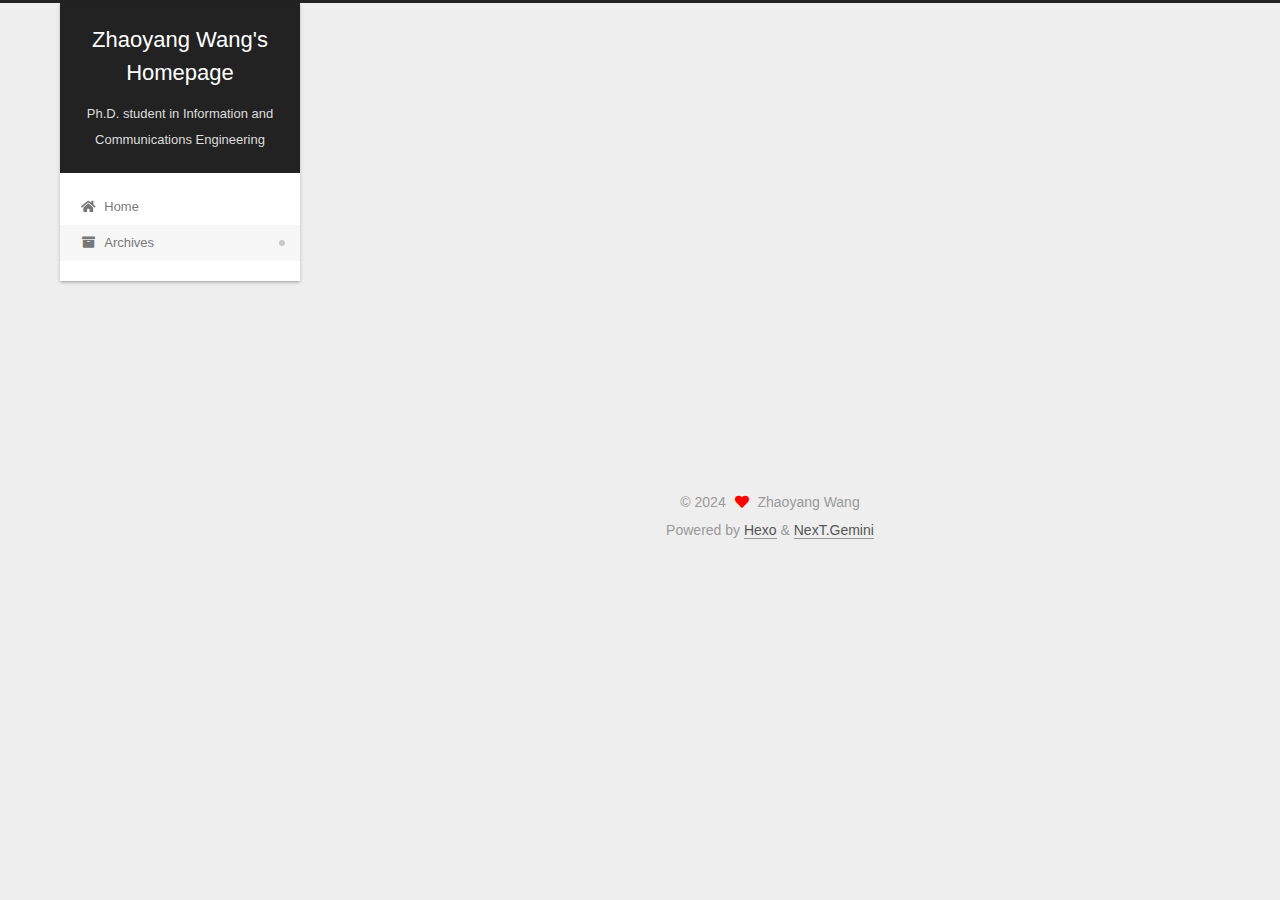
==== archives/index.html @ 19acb4cf "Site updated: 2024-04-15 17:18:51" ====
<!DOCTYPE html>
<html lang="en">
<head>
  <meta charset="UTF-8">
<meta name="viewport" content="width=device-width, initial-scale=1, maximum-scale=2">
<meta name="theme-color" content="#222">
<meta name="generator" content="Hexo 7.1.1">
  <link rel="apple-touch-icon" sizes="180x180" href="/images/apple-touch-icon-next.png">
  <link rel="icon" type="image/png" sizes="32x32" href="/images/favicon-32x32-next.png">
  <link rel="icon" type="image/png" sizes="16x16" href="/images/favicon-16x16-next.png">
  <link rel="mask-icon" href="/images/logo.svg" color="#222">

<link rel="stylesheet" href="/css/main.css">


<link rel="stylesheet" href="/lib/font-awesome/css/all.min.css">

<script id="hexo-configurations">
    var NexT = window.NexT || {};
    var CONFIG = {"hostname":"example.com","root":"/","scheme":"Gemini","version":"7.8.0","exturl":false,"sidebar":{"position":"left","display":"post","padding":18,"offset":12,"onmobile":false},"copycode":{"enable":false,"show_result":false,"style":null},"back2top":{"enable":true,"sidebar":false,"scrollpercent":false},"bookmark":{"enable":false,"color":"#222","save":"auto"},"fancybox":false,"mediumzoom":false,"lazyload":false,"pangu":false,"comments":{"style":"tabs","active":null,"storage":true,"lazyload":false,"nav":null},"algolia":{"hits":{"per_page":10},"labels":{"input_placeholder":"Search for Posts","hits_empty":"We didn't find any results for the search: ${query}","hits_stats":"${hits} results found in ${time} ms"}},"localsearch":{"enable":false,"trigger":"auto","top_n_per_article":1,"unescape":false,"preload":false},"motion":{"enable":true,"async":false,"transition":{"post_block":"fadeIn","post_header":"slideDownIn","post_body":"slideDownIn","coll_header":"slideLeftIn","sidebar":"slideUpIn"}}};
  </script>

  <meta name="description" content="CARAS Lab Tokyo Institute of Technology">
<meta property="og:type" content="website">
<meta property="og:title" content="Zhaoyang Wang&#39;s Homepage">
<meta property="og:url" content="http://example.com/archives/index.html">
<meta property="og:site_name" content="Zhaoyang Wang&#39;s Homepage">
<meta property="og:description" content="CARAS Lab Tokyo Institute of Technology">
<meta property="og:locale" content="en_US">
<meta property="article:author" content="Zhaoyang Wang">
<meta property="article:tag" content="Ph.D. student">
<meta name="twitter:card" content="summary">

<link rel="canonical" href="http://example.com/archives/">


<script id="page-configurations">
  // https://hexo.io/docs/variables.html
  CONFIG.page = {
    sidebar: "",
    isHome : false,
    isPost : false,
    lang   : 'en'
  };
</script>

  <title>Archive | Zhaoyang Wang's Homepage</title>
  






  <noscript>
  <style>
  .use-motion .brand,
  .use-motion .menu-item,
  .sidebar-inner,
  .use-motion .post-block,
  .use-motion .pagination,
  .use-motion .comments,
  .use-motion .post-header,
  .use-motion .post-body,
  .use-motion .collection-header { opacity: initial; }

  .use-motion .site-title,
  .use-motion .site-subtitle {
    opacity: initial;
    top: initial;
  }

  .use-motion .logo-line-before i { left: initial; }
  .use-motion .logo-line-after i { right: initial; }
  </style>
</noscript>

</head>

<body itemscope itemtype="http://schema.org/WebPage">
  <div class="container use-motion">
    <div class="headband"></div>

    <header class="header" itemscope itemtype="http://schema.org/WPHeader">
      <div class="header-inner"><div class="site-brand-container">
  <div class="site-nav-toggle">
    <div class="toggle" aria-label="Toggle navigation bar">
      <span class="toggle-line toggle-line-first"></span>
      <span class="toggle-line toggle-line-middle"></span>
      <span class="toggle-line toggle-line-last"></span>
    </div>
  </div>

  <div class="site-meta">

    <a href="/" class="brand" rel="start">
      <span class="logo-line-before"><i></i></span>
      <h1 class="site-title">Zhaoyang Wang's Homepage</h1>
      <span class="logo-line-after"><i></i></span>
    </a>
      <p class="site-subtitle" itemprop="description">Ph.D. student in Information and Communications Engineering</p>
  </div>

  <div class="site-nav-right">
    <div class="toggle popup-trigger">
    </div>
  </div>
</div>




<nav class="site-nav">
  <ul id="menu" class="main-menu menu">
        <li class="menu-item menu-item-home">

    <a href="/" rel="section"><i class="fa fa-home fa-fw"></i>Home</a>

  </li>
        <li class="menu-item menu-item-archives">

    <a href="/archives/" rel="section"><i class="fa fa-archive fa-fw"></i>Archives</a>

  </li>
  </ul>
</nav>




</div>
    </header>

    
  <div class="back-to-top">
    <i class="fa fa-arrow-up"></i>
    <span>0%</span>
  </div>


    <main class="main">
      <div class="main-inner">
        <div class="content-wrap">
          

          <div class="content archive">
            

  
  
  
  <div class="post-block">
    <div class="posts-collapse">
      <div class="collection-title">
        <span class="collection-header">Um..! 2 posts in total. Keep on posting.</span>
      </div>

      
    <div class="collection-year">
      <span class="collection-header">2024</span>
    </div>

  <article itemscope itemtype="http://schema.org/Article">
    <header class="post-header">

      <div class="post-meta">
        <time itemprop="dateCreated"
              datetime="2024-04-04T13:43:48+09:00"
              content="2024-04-04">
          04-04
        </time>
      </div>

      <div class="post-title">
          <a class="post-title-link" href="/2024/04/04/Zhaoyang-Wang/" itemprop="url">
            <span itemprop="name">Zhaoyang Wang</span>
          </a>
      </div>

    </header>
  </article>

  <article itemscope itemtype="http://schema.org/Article">
    <header class="post-header">

      <div class="post-meta">
        <time itemprop="dateCreated"
              datetime="2024-04-04T13:39:51+09:00"
              content="2024-04-04">
          04-04
        </time>
      </div>

      <div class="post-title">
          <a class="post-title-link" href="/2024/04/04/hello-world/" itemprop="url">
            <span itemprop="name">Hello World</span>
          </a>
      </div>

    </header>
  </article>


    </div>
  </div>
  
  
  

  



          </div>
          

<script>
  window.addEventListener('tabs:register', () => {
    let { activeClass } = CONFIG.comments;
    if (CONFIG.comments.storage) {
      activeClass = localStorage.getItem('comments_active') || activeClass;
    }
    if (activeClass) {
      let activeTab = document.querySelector(`a[href="#comment-${activeClass}"]`);
      if (activeTab) {
        activeTab.click();
      }
    }
  });
  if (CONFIG.comments.storage) {
    window.addEventListener('tabs:click', event => {
      if (!event.target.matches('.tabs-comment .tab-content .tab-pane')) return;
      let commentClass = event.target.classList[1];
      localStorage.setItem('comments_active', commentClass);
    });
  }
</script>

        </div>
          
  
  <div class="toggle sidebar-toggle">
    <span class="toggle-line toggle-line-first"></span>
    <span class="toggle-line toggle-line-middle"></span>
    <span class="toggle-line toggle-line-last"></span>
  </div>

  <aside class="sidebar">
    <div class="sidebar-inner">

      <ul class="sidebar-nav motion-element">
        <li class="sidebar-nav-toc">
          Table of Contents
        </li>
        <li class="sidebar-nav-overview">
          Overview
        </li>
      </ul>

      <!--noindex-->
      <div class="post-toc-wrap sidebar-panel">
      </div>
      <!--/noindex-->

      <div class="site-overview-wrap sidebar-panel">
        <div class="site-author motion-element" itemprop="author" itemscope itemtype="http://schema.org/Person">
  <p class="site-author-name" itemprop="name">Zhaoyang Wang</p>
  <div class="site-description" itemprop="description">CARAS Lab Tokyo Institute of Technology</div>
</div>
<div class="site-state-wrap motion-element">
  <nav class="site-state">
      <div class="site-state-item site-state-posts">
          <a href="/archives/">
        
          <span class="site-state-item-count">2</span>
          <span class="site-state-item-name">posts</span>
        </a>
      </div>
  </nav>
</div>



      </div>

    </div>
  </aside>
  <div id="sidebar-dimmer"></div>


      </div>
    </main>

    <footer class="footer">
      <div class="footer-inner">
        

        

<div class="copyright">
  
  &copy; 
  <span itemprop="copyrightYear">2024</span>
  <span class="with-love">
    <i class="fa fa-heart"></i>
  </span>
  <span class="author" itemprop="copyrightHolder">Zhaoyang Wang</span>
</div>
  <div class="powered-by">Powered by <a href="https://hexo.io/" class="theme-link" rel="noopener" target="_blank">Hexo</a> & <a href="https://theme-next.org/" class="theme-link" rel="noopener" target="_blank">NexT.Gemini</a>
  </div>

        








      </div>
    </footer>
  </div>

  
  <script src="/lib/anime.min.js"></script>
  <script src="/lib/velocity/velocity.min.js"></script>
  <script src="/lib/velocity/velocity.ui.min.js"></script>

<script src="/js/utils.js"></script>

<script src="/js/motion.js"></script>


<script src="/js/schemes/pisces.js"></script>


<script src="/js/next-boot.js"></script>




  















  

  

</body>
</html>
---- css/main.css ----
:root {
  --body-bg-color: #eee;
  --content-bg-color: #fff;
  --card-bg-color: #f5f5f5;
  --text-color: #555;
  --blockquote-color: #666;
  --link-color: #555;
  --link-hover-color: #222;
  --brand-color: #fff;
  --brand-hover-color: #fff;
  --table-row-odd-bg-color: #f9f9f9;
  --table-row-hover-bg-color: #f5f5f5;
  --menu-item-bg-color: #f5f5f5;
  --btn-default-bg: #fff;
  --btn-default-color: #555;
  --btn-default-border-color: #555;
  --btn-default-hover-bg: #222;
  --btn-default-hover-color: #fff;
  --btn-default-hover-border-color: #222;
}
html {
  line-height: 1.15; /* 1 */
  -webkit-text-size-adjust: 100%; /* 2 */
}
body {
  margin: 0;
}
main {
  display: block;
}
h1 {
  font-size: 2em;
  margin: 0.67em 0;
}
hr {
  box-sizing: content-box; /* 1 */
  height: 0; /* 1 */
  overflow: visible; /* 2 */
}
pre {
  font-family: monospace, monospace; /* 1 */
  font-size: 1em; /* 2 */
}
a {
  background: transparent;
}
abbr[title] {
  border-bottom: none; /* 1 */
  text-decoration: underline; /* 2 */
  text-decoration: underline dotted; /* 2 */
}
b,
strong {
  font-weight: bolder;
}
code,
kbd,
samp {
  font-family: monospace, monospace; /* 1 */
  font-size: 1em; /* 2 */
}
small {
  font-size: 80%;
}
sub,
sup {
  font-size: 75%;
  line-height: 0;
  position: relative;
  vertical-align: baseline;
}
sub {
  bottom: -0.25em;
}
sup {
  top: -0.5em;
}
img {
  border-style: none;
}
button,
input,
optgroup,
select,
textarea {
  font-family: inherit; /* 1 */
  font-size: 100%; /* 1 */
  line-height: 1.15; /* 1 */
  margin: 0; /* 2 */
}
button,
input {
/* 1 */
  overflow: visible;
}
button,
select {
/* 1 */
  text-transform: none;
}
button,
[type='button'],
[type='reset'],
[type='submit'] {
  -webkit-appearance: button;
}
button::-moz-focus-inner,
[type='button']::-moz-focus-inner,
[type='reset']::-moz-focus-inner,
[type='submit']::-moz-focus-inner {
  border-style: none;
  padding: 0;
}
button:-moz-focusring,
[type='button']:-moz-focusring,
[type='reset']:-moz-focusring,
[type='submit']:-moz-focusring {
  outline: 1px dotted ButtonText;
}
fieldset {
  padding: 0.35em 0.75em 0.625em;
}
legend {
  box-sizing: border-box; /* 1 */
  color: inherit; /* 2 */
  display: table; /* 1 */
  max-width: 100%; /* 1 */
  padding: 0; /* 3 */
  white-space: normal; /* 1 */
}
progress {
  vertical-align: baseline;
}
textarea {
  overflow: auto;
}
[type='checkbox'],
[type='radio'] {
  box-sizing: border-box; /* 1 */
  padding: 0; /* 2 */
}
[type='number']::-webkit-inner-spin-button,
[type='number']::-webkit-outer-spin-button {
  height: auto;
}
[type='search'] {
  outline-offset: -2px; /* 2 */
  -webkit-appearance: textfield; /* 1 */
}
[type='search']::-webkit-search-decoration {
  -webkit-appearance: none;
}
::-webkit-file-upload-button {
  font: inherit; /* 2 */
  -webkit-appearance: button; /* 1 */
}
details {
  display: block;
}
summary {
  display: list-item;
}
template {
  display: none;
}
[hidden] {
  display: none;
}
::selection {
  background: #262a30;
  color: #eee;
}
html,
body {
  height: 100%;
}
body {
  background: var(--body-bg-color);
  color: var(--text-color);
  font-family: 'Lato', "PingFang SC", "Microsoft YaHei", sans-serif;
  font-size: 1em;
  line-height: 2;
}
@media (max-width: 991px) {
  body {
    padding-left: 0 !important;
    padding-right: 0 !important;
  }
}
h1,
h2,
h3,
h4,
h5,
h6 {
  font-family: 'Lato', "PingFang SC", "Microsoft YaHei", sans-serif;
  font-weight: bold;
  line-height: 1.5;
  margin: 20px 0 15px;
}
h1 {
  font-size: 1.5em;
}
h2 {
  font-size: 1.375em;
}
h3 {
  font-size: 1.25em;
}
h4 {
  font-size: 1.125em;
}
h5 {
  font-size: 1em;
}
h6 {
  font-size: 0.875em;
}
p {
  margin: 0 0 20px 0;
}
a,
span.exturl {
  border-bottom: 1px solid #999;
  color: var(--link-color);
  outline: 0;
  text-decoration: none;
  overflow-wrap: break-word;
  word-wrap: break-word;
  cursor: pointer;
}
a:hover,
span.exturl:hover {
  border-bottom-color: var(--link-hover-color);
  color: var(--link-hover-color);
}
iframe,
img,
video {
  display: block;
  margin-left: auto;
  margin-right: auto;
  max-width: 100%;
}
hr {
  background-image: repeating-linear-gradient(-45deg, #ddd, #ddd 4px, transparent 4px, transparent 8px);
  border: 0;
  height: 3px;
  margin: 40px 0;
}
blockquote {
  border-left: 4px solid #ddd;
  color: var(--blockquote-color);
  margin: 0;
  padding: 0 15px;
}
blockquote cite::before {
  content: '-';
  padding: 0 5px;
}
dt {
  font-weight: bold;
}
dd {
  margin: 0;
  padding: 0;
}
kbd {
  background-color: #f5f5f5;
  background-image: linear-gradient(#eee, #fff, #eee);
  border: 1px solid #ccc;
  border-radius: 0.2em;
  box-shadow: 0.1em 0.1em 0.2em rgba(0,0,0,0.1);
  color: #555;
  font-family: inherit;
  padding: 0.1em 0.3em;
  white-space: nowrap;
}
.table-container {
  overflow: auto;
}
table {
  border-collapse: collapse;
  border-spacing: 0;
  font-size: 0.875em;
  margin: 0 0 20px 0;
  width: 100%;
}
tbody tr:nth-of-type(odd) {
  background: var(--table-row-odd-bg-color);
}
tbody tr:hover {
  background: var(--table-row-hover-bg-color);
}
caption,
th,
td {
  font-weight: normal;
  padding: 8px;
  vertical-align: middle;
}
th,
td {
  border: 1px solid #ddd;
  border-bottom: 3px solid #ddd;
}
th {
  font-weight: 700;
  padding-bottom: 10px;
}
td {
  border-bottom-width: 1px;
}
.btn {
  background: var(--btn-default-bg);
  border: 2px solid var(--btn-default-border-color);
  border-radius: 2px;
  color: var(--btn-default-color);
  display: inline-block;
  font-size: 0.875em;
  line-height: 2;
  padding: 0 20px;
  text-decoration: none;
  transition-property: background-color;
  transition-delay: 0s;
  transition-duration: 0.2s;
  transition-timing-function: ease-in-out;
}
.btn:hover {
  background: var(--btn-default-hover-bg);
  border-color: var(--btn-default-hover-border-color);
  color: var(--btn-default-hover-color);
}
.btn + .btn {
  margin: 0 0 8px 8px;
}
.btn .fa-fw {
  text-align: left;
  width: 1.285714285714286em;
}
.toggle {
  line-height: 0;
}
.toggle .toggle-line {
  background: #fff;
  display: inline-block;
  height: 2px;
  left: 0;
  position: relative;
  top: 0;
  transition: all 0.4s;
  vertical-align: top;
  width: 100%;
}
.toggle .toggle-line:not(:first-child) {
  margin-top: 3px;
}
.toggle.toggle-arrow .toggle-line-first {
  left: 50%;
  top: 2px;
  transform: rotate(45deg);
  width: 50%;
}
.toggle.toggle-arrow .toggle-line-middle {
  left: 2px;
  width: 90%;
}
.toggle.toggle-arrow .toggle-line-last {
  left: 50%;
  top: -2px;
  transform: rotate(-45deg);
  width: 50%;
}
.toggle.toggle-close .toggle-line-first {
  transform: rotate(-45deg);
  top: 5px;
}
.toggle.toggle-close .toggle-line-middle {
  opacity: 0;
}
.toggle.toggle-close .toggle-line-last {
  transform: rotate(45deg);
  top: -5px;
}
.highlight,
pre {
  background: #f7f7f7;
  color: #4d4d4c;
  line-height: 1.6;
  margin: 0 auto 20px;
}
pre,
code {
  font-family: consolas, Menlo, monospace, "PingFang SC", "Microsoft YaHei";
}
code {
  background: #eee;
  border-radius: 3px;
  color: #555;
  padding: 2px 4px;
  overflow-wrap: break-word;
  word-wrap: break-word;
}
.highlight *::selection {
  background: #d6d6d6;
}
.highlight pre {
  border: 0;
  margin: 0;
  padding: 10px 0;
}
.highlight table {
  border: 0;
  margin: 0;
  width: auto;
}
.highlight td {
  border: 0;
  padding: 0;
}
.highlight figcaption {
  background: #eff2f3;
  color: #4d4d4c;
  display: flex;
  font-size: 0.875em;
  justify-content: space-between;
  line-height: 1.2;
  padding: 0.5em;
}
.highlight figcaption a {
  color: #4d4d4c;
}
.highlight figcaption a:hover {
  border-bottom-color: #4d4d4c;
}
.highlight .gutter {
  -moz-user-select: none;
  -ms-user-select: none;
  -webkit-user-select: none;
  user-select: none;
}
.highlight .gutter pre {
  background: #eff2f3;
  color: #869194;
  padding-left: 10px;
  padding-right: 10px;
  text-align: right;
}
.highlight .code pre {
  background: #f7f7f7;
  padding-left: 10px;
  width: 100%;
}
.gist table {
  width: auto;
}
.gist table td {
  border: 0;
}
pre {
  overflow: auto;
  padding: 10px;
}
pre code {
  background: none;
  color: #4d4d4c;
  font-size: 0.875em;
  padding: 0;
  text-shadow: none;
}
pre .deletion {
  background: #fdd;
}
pre .addition {
  background: #dfd;
}
pre .meta {
  color: #eab700;
  -moz-user-select: none;
  -ms-user-select: none;
  -webkit-user-select: none;
  user-select: none;
}
pre .comment {
  color: #8e908c;
}
pre .variable,
pre .attribute,
pre .tag,
pre .name,
pre .regexp,
pre .ruby .constant,
pre .xml .tag .title,
pre .xml .pi,
pre .xml .doctype,
pre .html .doctype,
pre .css .id,
pre .css .class,
pre .css .pseudo {
  color: #c82829;
}
pre .number,
pre .preprocessor,
pre .built_in,
pre .builtin-name,
pre .literal,
pre .params,
pre .constant,
pre .command {
  color: #f5871f;
}
pre .ruby .class .title,
pre .css .rules .attribute,
pre .string,
pre .symbol,
pre .value,
pre .inheritance,
pre .header,
pre .ruby .symbol,
pre .xml .cdata,
pre .special,
pre .formula {
  color: #718c00;
}
pre .title,
pre .css .hexcolor {
  color: #3e999f;
}
pre .function,
pre .python .decorator,
pre .python .title,
pre .ruby .function .title,
pre .ruby .title .keyword,
pre .perl .sub,
pre .javascript .title,
pre .coffeescript .title {
  color: #4271ae;
}
pre .keyword,
pre .javascript .function {
  color: #8959a8;
}
.blockquote-center {
  border-left: none;
  margin: 40px 0;
  padding: 0;
  position: relative;
  text-align: center;
}
.blockquote-center .fa {
  display: block;
  opacity: 0.6;
  position: absolute;
  width: 100%;
}
.blockquote-center .fa-quote-left {
  border-top: 1px solid #ccc;
  text-align: left;
  top: -20px;
}
.blockquote-center .fa-quote-right {
  border-bottom: 1px solid #ccc;
  text-align: right;
  bottom: -20px;
}
.blockquote-center p,
.blockquote-center div {
  text-align: center;
}
.post-body .group-picture img {
  margin: 0 auto;
  padding: 0 3px;
}
.group-picture-row {
  margin-bottom: 6px;
  overflow: hidden;
}
.group-picture-column {
  float: left;
  margin-bottom: 10px;
}
.post-body .label {
  color: #555;
  display: inline;
  padding: 0 2px;
}
.post-body .label.default {
  background: #f0f0f0;
}
.post-body .label.primary {
  background: #efe6f7;
}
.post-body .label.info {
  background: #e5f2f8;
}
.post-body .label.success {
  background: #e7f4e9;
}
.post-body .label.warning {
  background: #fcf6e1;
}
.post-body .label.danger {
  background: #fae8eb;
}
.post-body .tabs {
  margin-bottom: 20px;
}
.post-body .tabs,
.tabs-comment {
  display: block;
  padding-top: 10px;
  position: relative;
}
.post-body .tabs ul.nav-tabs,
.tabs-comment ul.nav-tabs {
  display: flex;
  flex-wrap: wrap;
  margin: 0;
  margin-bottom: -1px;
  padding: 0;
}
@media (max-width: 413px) {
  .post-body .tabs ul.nav-tabs,
  .tabs-comment ul.nav-tabs {
    display: block;
    margin-bottom: 5px;
  }
}
.post-body .tabs ul.nav-tabs li.tab,
.tabs-comment ul.nav-tabs li.tab {
  border-bottom: 1px solid #ddd;
  border-left: 1px solid transparent;
  border-right: 1px solid transparent;
  border-top: 3px solid transparent;
  flex-grow: 1;
  list-style-type: none;
  border-radius: 0 0 0 0;
}
@media (max-width: 413px) {
  .post-body .tabs ul.nav-tabs li.tab,
  .tabs-comment ul.nav-tabs li.tab {
    border-bottom: 1px solid transparent;
    border-left: 3px solid transparent;
    border-right: 1px solid transparent;
    border-top: 1px solid transparent;
  }
}
@media (max-width: 413px) {
  .post-body .tabs ul.nav-tabs li.tab,
  .tabs-comment ul.nav-tabs li.tab {
    border-radius: 0;
  }
}
.post-body .tabs ul.nav-tabs li.tab a,
.tabs-comment ul.nav-tabs li.tab a {
  border-bottom: initial;
  display: block;
  line-height: 1.8;
  outline: 0;
  padding: 0.25em 0.75em;
  text-align: center;
  transition-delay: 0s;
  transition-duration: 0.2s;
  transition-timing-function: ease-out;
}
.post-body .tabs ul.nav-tabs li.tab a i,
.tabs-comment ul.nav-tabs li.tab a i {
  width: 1.285714285714286em;
}
.post-body .tabs ul.nav-tabs li.tab.active,
.tabs-comment ul.nav-tabs li.tab.active {
  border-bottom: 1px solid transparent;
  border-left: 1px solid #ddd;
  border-right: 1px solid #ddd;
  border-top: 3px solid #fc6423;
}
@media (max-width: 413px) {
  .post-body .tabs ul.nav-tabs li.tab.active,
  .tabs-comment ul.nav-tabs li.tab.active {
    border-bottom: 1px solid #ddd;
    border-left: 3px solid #fc6423;
    border-right: 1px solid #ddd;
    border-top: 1px solid #ddd;
  }
}
.post-body .tabs ul.nav-tabs li.tab.active a,
.tabs-comment ul.nav-tabs li.tab.active a {
  color: var(--link-color);
  cursor: default;
}
.post-body .tabs .tab-content .tab-pane,
.tabs-comment .tab-content .tab-pane {
  border: 1px solid #ddd;
  border-top: 0;
  padding: 20px 20px 0 20px;
  border-radius: 0;
}
.post-body .tabs .tab-content .tab-pane:not(.active),
.tabs-comment .tab-content .tab-pane:not(.active) {
  display: none;
}
.post-body .tabs .tab-content .tab-pane.active,
.tabs-comment .tab-content .tab-pane.active {
  display: block;
}
.post-body .tabs .tab-content .tab-pane.active:nth-of-type(1),
.tabs-comment .tab-content .tab-pane.active:nth-of-type(1) {
  border-radius: 0 0 0 0;
}
@media (max-width: 413px) {
  .post-body .tabs .tab-content .tab-pane.active:nth-of-type(1),
  .tabs-comment .tab-content .tab-pane.active:nth-of-type(1) {
    border-radius: 0;
  }
}
.post-body .note {
  border-radius: 3px;
  margin-bottom: 20px;
  padding: 1em;
  position: relative;
  border: 1px solid #eee;
  border-left-width: 5px;
}
.post-body .note h2,
.post-body .note h3,
.post-body .note h4,
.post-body .note h5,
.post-body .note h6 {
  margin-top: 0;
  border-bottom: initial;
  margin-bottom: 0;
  padding-top: 0;
}
.post-body .note p:first-child,
.post-body .note ul:first-child,
.post-body .note ol:first-child,
.post-body .note table:first-child,
.post-body .note pre:first-child,
.post-body .note blockquote:first-child,
.post-body .note img:first-child {
  margin-top: 0;
}
.post-body .note p:last-child,
.post-body .note ul:last-child,
.post-body .note ol:last-child,
.post-body .note table:last-child,
.post-body .note pre:last-child,
.post-body .note blockquote:last-child,
.post-body .note img:last-child {
  margin-bottom: 0;
}
.post-body .note.default {
  border-left-color: #777;
}
.post-body .note.default h2,
.post-body .note.default h3,
.post-body .note.default h4,
.post-body .note.default h5,
.post-body .note.default h6 {
  color: #777;
}
.post-body .note.primary {
  border-left-color: #6f42c1;
}
.post-body .note.primary h2,
.post-body .note.primary h3,
.post-body .note.primary h4,
.post-body .note.primary h5,
.post-body .note.primary h6 {
  color: #6f42c1;
}
.post-body .note.info {
  border-left-color: #428bca;
}
.post-body .note.info h2,
.post-body .note.info h3,
.post-body .note.info h4,
.post-body .note.info h5,
.post-body .note.info h6 {
  color: #428bca;
}
.post-body .note.success {
  border-left-color: #5cb85c;
}
.post-body .note.success h2,
.post-body .note.success h3,
.post-body .note.success h4,
.post-body .note.success h5,
.post-body .note.success h6 {
  color: #5cb85c;
}
.post-body .note.warning {
  border-left-color: #f0ad4e;
}
.post-body .note.warning h2,
.post-body .note.warning h3,
.post-body .note.warning h4,
.post-body .note.warning h5,
.post-body .note.warning h6 {
  color: #f0ad4e;
}
.post-body .note.danger {
  border-left-color: #d9534f;
}
.post-body .note.danger h2,
.post-body .note.danger h3,
.post-body .note.danger h4,
.post-body .note.danger h5,
.post-body .note.danger h6 {
  color: #d9534f;
}
.pagination .prev,
.pagination .next,
.pagination .page-number,
.pagination .space {
  display: inline-block;
  margin: 0 10px;
  padding: 0 11px;
  position: relative;
  top: -1px;
}
@media (max-width: 767px) {
  .pagination .prev,
  .pagination .next,
  .pagination .page-number,
  .pagination .space {
    margin: 0 5px;
  }
}
.pagination {
  border-top: 1px solid #eee;
  margin: 120px 0 0;
  text-align: center;
}
.pagination .prev,
.pagination .next,
.pagination .page-number {
  border-bottom: 0;
  border-top: 1px solid #eee;
  transition-property: border-color;
  transition-delay: 0s;
  transition-duration: 0.2s;
  transition-timing-function: ease-in-out;
}
.pagination .prev:hover,
.pagination .next:hover,
.pagination .page-number:hover {
  border-top-color: #222;
}
.pagination .space {
  margin: 0;
  padding: 0;
}
.pagination .prev {
  margin-left: 0;
}
.pagination .next {
  margin-right: 0;
}
.pagination .page-number.current {
  background: #ccc;
  border-top-color: #ccc;
  color: #fff;
}
@media (max-width: 767px) {
  .pagination {
    border-top: none;
  }
  .pagination .prev,
  .pagination .next,
  .pagination .page-number {
    border-bottom: 1px solid #eee;
    border-top: 0;
    margin-bottom: 10px;
    padding: 0 10px;
  }
  .pagination .prev:hover,
  .pagination .next:hover,
  .pagination .page-number:hover {
    border-bottom-color: #222;
  }
}
.comments {
  margin-top: 60px;
  overflow: hidden;
}
.comment-button-group {
  display: flex;
  flex-wrap: wrap-reverse;
  justify-content: center;
  margin: 1em 0;
}
.comment-button-group .comment-button {
  margin: 0.1em 0.2em;
}
.comment-button-group .comment-button.active {
  background: var(--btn-default-hover-bg);
  border-color: var(--btn-default-hover-border-color);
  color: var(--btn-default-hover-color);
}
.comment-position {
  display: none;
}
.comment-position.active {
  display: block;
}
.tabs-comment {
  background: var(--content-bg-color);
  margin-top: 4em;
  padding-top: 0;
}
.tabs-comment .comments {
  border: 0;
  box-shadow: none;
  margin-top: 0;
  padding-top: 0;
}
.container {
  min-height: 100%;
  position: relative;
}
.main-inner {
  margin: 0 auto;
  width: calc(100% - 20px);
}
@media (min-width: 1200px) {
  .main-inner {
    width: 1160px;
  }
}
@media (min-width: 1600px) {
  .main-inner {
    width: 73%;
  }
}
@media (max-width: 767px) {
  .content-wrap {
    padding: 0 20px;
  }
}
.header {
  background: transparent;
}
.header-inner {
  margin: 0 auto;
  width: calc(100% - 20px);
}
@media (min-width: 1200px) {
  .header-inner {
    width: 1160px;
  }
}
@media (min-width: 1600px) {
  .header-inner {
    width: 73%;
  }
}
.site-brand-container {
  display: flex;
  flex-shrink: 0;
  padding: 0 10px;
}
.headband {
  background: #222;
  height: 3px;
}
.site-meta {
  flex-grow: 1;
  text-align: center;
}
@media (max-width: 767px) {
  .site-meta {
    text-align: center;
  }
}
.brand {
  border-bottom: none;
  color: var(--brand-color);
  display: inline-block;
  line-height: 1.375em;
  padding: 0 40px;
  position: relative;
}
.brand:hover {
  color: var(--brand-hover-color);
}
.site-title {
  font-family: 'Lato', "PingFang SC", "Microsoft YaHei", sans-serif;
  font-size: 1.375em;
  font-weight: normal;
  margin: 0;
}
.site-subtitle {
  color: #ddd;
  font-size: 0.8125em;
  margin: 10px 0;
}
.use-motion .brand {
  opacity: 0;
}
.use-motion .site-title,
.use-motion .site-subtitle,
.use-motion .custom-logo-image {
  opacity: 0;
  position: relative;
  top: -10px;
}
.site-nav-toggle,
.site-nav-right {
  display: none;
}
@media (max-width: 767px) {
  .site-nav-toggle,
  .site-nav-right {
    display: flex;
    flex-direction: column;
    justify-content: center;
  }
}
.site-nav-toggle .toggle,
.site-nav-right .toggle {
  color: var(--text-color);
  padding: 10px;
  width: 22px;
}
.site-nav-toggle .toggle .toggle-line,
.site-nav-right .toggle .toggle-line {
  background: var(--text-color);
  border-radius: 1px;
}
.site-nav {
  display: block;
}
@media (max-width: 767px) {
  .site-nav {
    clear: both;
    display: none;
  }
}
.site-nav.site-nav-on {
  display: block;
}
.menu {
  margin-top: 20px;
  padding-left: 0;
  text-align: center;
}
.menu-item {
  display: inline-block;
  list-style: none;
  margin: 0 10px;
}
@media (max-width: 767px) {
  .menu-item {
    display: block;
    margin-top: 10px;
  }
  .menu-item.menu-item-search {
    display: none;
  }
}
.menu-item a,
.menu-item span.exturl {
  border-bottom: 0;
  display: block;
  font-size: 0.8125em;
  transition-property: border-color;
  transition-delay: 0s;
  transition-duration: 0.2s;
  transition-timing-function: ease-in-out;
}
@media (hover: none) {
  .menu-item a:hover,
  .menu-item span.exturl:hover {
    border-bottom-color: transparent !important;
  }
}
.menu-item .fa,
.menu-item .fab,
.menu-item .far,
.menu-item .fas {
  margin-right: 8px;
}
.menu-item .badge {
  display: inline-block;
  font-weight: bold;
  line-height: 1;
  margin-left: 0.35em;
  margin-top: 0.35em;
  text-align: center;
  white-space: nowrap;
}
@media (max-width: 767px) {
  .menu-item .badge {
    float: right;
    margin-left: 0;
  }
}
.menu-item-active a,
.menu .menu-item a:hover,
.menu .menu-item span.exturl:hover {
  background: var(--menu-item-bg-color);
}
.use-motion .menu-item {
  opacity: 0;
}
.sidebar {
  background: #222;
  bottom: 0;
  box-shadow: inset 0 2px 6px #000;
  position: fixed;
  top: 0;
}
@media (max-width: 991px) {
  .sidebar {
    display: none;
  }
}
.sidebar-inner {
  color: #999;
  padding: 18px 10px;
  text-align: center;
}
.cc-license {
  margin-top: 10px;
  text-align: center;
}
.cc-license .cc-opacity {
  border-bottom: none;
  opacity: 0.7;
}
.cc-license .cc-opacity:hover {
  opacity: 0.9;
}
.cc-license img {
  display: inline-block;
}
.site-author-image {
  border: 1px solid #eee;
  display: block;
  margin: 0 auto;
  max-width: 120px;
  padding: 2px;
}
.site-author-name {
  color: var(--text-color);
  font-weight: 600;
  margin: 0;
  text-align: center;
}
.site-description {
  color: #999;
  font-size: 0.8125em;
  margin-top: 0;
  text-align: center;
}
.links-of-author {
  margin-top: 15px;
}
.links-of-author a,
.links-of-author span.exturl {
  border-bottom-color: #555;
  display: inline-block;
  font-size: 0.8125em;
  margin-bottom: 10px;
  margin-right: 10px;
  vertical-align: middle;
}
.links-of-author a::before,
.links-of-author span.exturl::before {
  background: #ffff13;
  border-radius: 50%;
  content: ' ';
  display: inline-block;
  height: 4px;
  margin-right: 3px;
  vertical-align: middle;
  width: 4px;
}
.sidebar-button {
  margin-top: 15px;
}
.sidebar-button a {
  border: 1px solid #fc6423;
  border-radius: 4px;
  color: #fc6423;
  display: inline-block;
  padding: 0 15px;
}
.sidebar-button a .fa,
.sidebar-button a .fab,
.sidebar-button a .far,
.sidebar-button a .fas {
  margin-right: 5px;
}
.sidebar-button a:hover {
  background: #fc6423;
  border: 1px solid #fc6423;
  color: #fff;
}
.sidebar-button a:hover .fa,
.sidebar-button a:hover .fab,
.sidebar-button a:hover .far,
.sidebar-button a:hover .fas {
  color: #fff;
}
.links-of-blogroll {
  font-size: 0.8125em;
  margin-top: 10px;
}
.links-of-blogroll-title {
  font-size: 0.875em;
  font-weight: 600;
  margin-top: 0;
}
.links-of-blogroll-list {
  list-style: none;
  margin: 0;
  padding: 0;
}
#sidebar-dimmer {
  display: none;
}
@media (max-width: 767px) {
  #sidebar-dimmer {
    background: #000;
    display: block;
    height: 100%;
    left: 100%;
    opacity: 0;
    position: fixed;
    top: 0;
    width: 100%;
    z-index: 1100;
  }
  .sidebar-active + #sidebar-dimmer {
    opacity: 0.7;
    transform: translateX(-100%);
    transition: opacity 0.5s;
  }
}
.sidebar-nav {
  margin: 0;
  padding-bottom: 20px;
  padding-left: 0;
}
.sidebar-nav li {
  border-bottom: 1px solid transparent;
  color: var(--text-color);
  cursor: pointer;
  display: inline-block;
  font-size: 0.875em;
}
.sidebar-nav li.sidebar-nav-overview {
  margin-left: 10px;
}
.sidebar-nav li:hover {
  color: #fc6423;
}
.sidebar-nav .sidebar-nav-active {
  border-bottom-color: #fc6423;
  color: #fc6423;
}
.sidebar-nav .sidebar-nav-active:hover {
  color: #fc6423;
}
.sidebar-panel {
  display: none;
  overflow-x: hidden;
  overflow-y: auto;
}
.sidebar-panel-active {
  display: block;
}
.sidebar-toggle {
  background: #222;
  bottom: 45px;
  cursor: pointer;
  height: 14px;
  left: 30px;
  padding: 5px;
  position: fixed;
  width: 14px;
  z-index: 1300;
}
@media (max-width: 991px) {
  .sidebar-toggle {
    left: 20px;
    opacity: 0.8;
    display: none;
  }
}
.sidebar-toggle:hover .toggle-line {
  background: #fc6423;
}
.post-toc {
  font-size: 0.875em;
}
.post-toc ol {
  list-style: none;
  margin: 0;
  padding: 0 2px 5px 10px;
  text-align: left;
}
.post-toc ol > ol {
  padding-left: 0;
}
.post-toc ol a {
  transition-property: all;
  transition-delay: 0s;
  transition-duration: 0.2s;
  transition-timing-function: ease-in-out;
}
.post-toc .nav-item {
  line-height: 1.8;
  overflow: hidden;
  text-overflow: ellipsis;
  white-space: nowrap;
}
.post-toc .nav .nav-child {
  display: none;
}
.post-toc .nav .active > .nav-child {
  display: block;
}
.post-toc .nav .active-current > .nav-child {
  display: block;
}
.post-toc .nav .active-current > .nav-child > .nav-item {
  display: block;
}
.post-toc .nav .active > a {
  border-bottom-color: #fc6423;
  color: #fc6423;
}
.post-toc .nav .active-current > a {
  color: #fc6423;
}
.post-toc .nav .active-current > a:hover {
  color: #fc6423;
}
.site-state {
  display: flex;
  justify-content: center;
  line-height: 1.4;
  margin-top: 10px;
  overflow: hidden;
  text-align: center;
  white-space: nowrap;
}
.site-state-item {
  padding: 0 15px;
}
.site-state-item:not(:first-child) {
  border-left: 1px solid #eee;
}
.site-state-item a {
  border-bottom: none;
}
.site-state-item-count {
  display: block;
  font-size: 1em;
  font-weight: 600;
  text-align: center;
}
.site-state-item-name {
  color: #999;
  font-size: 0.8125em;
}
.footer {
  color: #999;
  font-size: 0.875em;
  padding: 20px 0;
}
.footer.footer-fixed {
  bottom: 0;
  left: 0;
  position: absolute;
  right: 0;
}
.footer-inner {
  box-sizing: border-box;
  margin: 0 auto;
  text-align: center;
  width: calc(100% - 20px);
}
@media (min-width: 1200px) {
  .footer-inner {
    width: 1160px;
  }
}
@media (min-width: 1600px) {
  .footer-inner {
    width: 73%;
  }
}
.languages {
  display: inline-block;
  font-size: 1.125em;
  position: relative;
}
.languages .lang-select-label span {
  margin: 0 0.5em;
}
.languages .lang-select {
  height: 100%;
  left: 0;
  opacity: 0;
  position: absolute;
  top: 0;
  width: 100%;
}
.with-love {
  color: #ff0000;
  display: inline-block;
  margin: 0 5px;
}
.powered-by,
.theme-info {
  display: inline-block;
}
@-moz-keyframes iconAnimate {
  0%, 100% {
    transform: scale(1);
  }
  10%, 30% {
    transform: scale(0.9);
  }
  20%, 40%, 60%, 80% {
    transform: scale(1.1);
  }
  50%, 70% {
    transform: scale(1.1);
  }
}
@-webkit-keyframes iconAnimate {
  0%, 100% {
    transform: scale(1);
  }
  10%, 30% {
    transform: scale(0.9);
  }
  20%, 40%, 60%, 80% {
    transform: scale(1.1);
  }
  50%, 70% {
    transform: scale(1.1);
  }
}
@-o-keyframes iconAnimate {
  0%, 100% {
    transform: scale(1);
  }
  10%, 30% {
    transform: scale(0.9);
  }
  20%, 40%, 60%, 80% {
    transform: scale(1.1);
  }
  50%, 70% {
    transform: scale(1.1);
  }
}
@keyframes iconAnimate {
  0%, 100% {
    transform: scale(1);
  }
  10%, 30% {
    transform: scale(0.9);
  }
  20%, 40%, 60%, 80% {
    transform: scale(1.1);
  }
  50%, 70% {
    transform: scale(1.1);
  }
}
.back-to-top {
  font-size: 12px;
  text-align: center;
  transition-delay: 0s;
  transition-duration: 0.2s;
  transition-timing-function: ease-in-out;
}
.back-to-top {
  background: #222;
  bottom: -100px;
  box-sizing: border-box;
  color: #fff;
  cursor: pointer;
  left: 30px;
  opacity: 0.6;
  padding: 0 6px;
  position: fixed;
  transition-property: bottom;
  z-index: 1300;
  width: 24px;
}
.back-to-top span {
  display: none;
}
.back-to-top:hover {
  color: #fc6423;
}
.back-to-top.back-to-top-on {
  bottom: 30px;
}
@media (max-width: 991px) {
  .back-to-top {
    left: 20px;
    opacity: 0.8;
  }
}
.post-body {
  font-family: 'Lato', "PingFang SC", "Microsoft YaHei", sans-serif;
  overflow-wrap: break-word;
  word-wrap: break-word;
}
@media (min-width: 1200px) {
  .post-body {
    font-size: 1.125em;
  }
}
.post-body .exturl .fa {
  font-size: 0.875em;
  margin-left: 4px;
}
.post-body .image-caption,
.post-body .figure .caption {
  color: #999;
  font-size: 0.875em;
  font-weight: bold;
  line-height: 1;
  margin: -20px auto 15px;
  text-align: center;
}
.post-sticky-flag {
  display: inline-block;
  transform: rotate(30deg);
}
.post-button {
  margin-top: 40px;
  text-align: center;
}
.use-motion .post-block,
.use-motion .pagination,
.use-motion .comments {
  opacity: 0;
}
.use-motion .post-header {
  opacity: 0;
}
.use-motion .post-body {
  opacity: 0;
}
.use-motion .collection-header {
  opacity: 0;
}
.posts-collapse {
  margin-left: 35px;
  position: relative;
}
@media (max-width: 767px) {
  .posts-collapse {
    margin-left: 0px;
    margin-right: 0px;
  }
}
.posts-collapse .collection-title {
  font-size: 1.125em;
  position: relative;
}
.posts-collapse .collection-title::before {
  background: #999;
  border: 1px solid #fff;
  border-radius: 50%;
  content: ' ';
  height: 10px;
  left: 0;
  margin-left: -6px;
  margin-top: -4px;
  position: absolute;
  top: 50%;
  width: 10px;
}
.posts-collapse .collection-year {
  font-size: 1.5em;
  font-weight: bold;
  margin: 60px 0;
  position: relative;
}
.posts-collapse .collection-year::before {
  background: #bbb;
  border-radius: 50%;
  content: ' ';
  height: 8px;
  left: 0;
  margin-left: -4px;
  margin-top: -4px;
  position: absolute;
  top: 50%;
  width: 8px;
}
.posts-collapse .collection-header {
  display: block;
  margin: 0 0 0 20px;
}
.posts-collapse .collection-header small {
  color: #bbb;
  margin-left: 5px;
}
.posts-collapse .post-header {
  border-bottom: 1px dashed #ccc;
  margin: 30px 0;
  padding-left: 15px;
  position: relative;
  transition-property: border;
  transition-delay: 0s;
  transition-duration: 0.2s;
  transition-timing-function: ease-in-out;
}
.posts-collapse .post-header::before {
  background: #bbb;
  border: 1px solid #fff;
  border-radius: 50%;
  content: ' ';
  height: 6px;
  left: 0;
  margin-left: -4px;
  position: absolute;
  top: 0.75em;
  transition-property: background;
  width: 6px;
  transition-delay: 0s;
  transition-duration: 0.2s;
  transition-timing-function: ease-in-out;
}
.posts-collapse .post-header:hover {
  border-bottom-color: #666;
}
.posts-collapse .post-header:hover::before {
  background: #222;
}
.posts-collapse .post-meta {
  display: inline;
  font-size: 0.75em;
  margin-right: 10px;
}
.posts-collapse .post-title {
  display: inline;
}
.posts-collapse .post-title a,
.posts-collapse .post-title span.exturl {
  border-bottom: none;
  color: var(--link-color);
}
.posts-collapse .post-title .fa-external-link-alt {
  font-size: 0.875em;
  margin-left: 5px;
}
.posts-collapse::before {
  background: #f5f5f5;
  content: ' ';
  height: 100%;
  left: 0;
  margin-left: -2px;
  position: absolute;
  top: 1.25em;
  width: 4px;
}
.post-eof {
  background: #ccc;
  height: 1px;
  margin: 80px auto 60px;
  text-align: center;
  width: 8%;
}
.post-block:last-of-type .post-eof {
  display: none;
}
.content {
  padding-top: 40px;
}
@media (min-width: 992px) {
  .post-body {
    text-align: justify;
  }
}
@media (max-width: 991px) {
  .post-body {
    text-align: justify;
  }
}
.post-body h1,
.post-body h2,
.post-body h3,
.post-body h4,
.post-body h5,
.post-body h6 {
  padding-top: 10px;
}
.post-body h1 .header-anchor,
.post-body h2 .header-anchor,
.post-body h3 .header-anchor,
.post-body h4 .header-anchor,
.post-body h5 .header-anchor,
.post-body h6 .header-anchor {
  border-bottom-style: none;
  color: #ccc;
  float: right;
  margin-left: 10px;
  visibility: hidden;
}
.post-body h1 .header-anchor:hover,
.post-body h2 .header-anchor:hover,
.post-body h3 .header-anchor:hover,
.post-body h4 .header-anchor:hover,
.post-body h5 .header-anchor:hover,
.post-body h6 .header-anchor:hover {
  color: inherit;
}
.post-body h1:hover .header-anchor,
.post-body h2:hover .header-anchor,
.post-body h3:hover .header-anchor,
.post-body h4:hover .header-anchor,
.post-body h5:hover .header-anchor,
.post-body h6:hover .header-anchor {
  visibility: visible;
}
.post-body iframe,
.post-body img,
.post-body video {
  margin-bottom: 20px;
}
.post-body .video-container {
  height: 0;
  margin-bottom: 20px;
  overflow: hidden;
  padding-top: 75%;
  position: relative;
  width: 100%;
}
.post-body .video-container iframe,
.post-body .video-container object,
.post-body .video-container embed {
  height: 100%;
  left: 0;
  margin: 0;
  position: absolute;
  top: 0;
  width: 100%;
}
.post-gallery {
  align-items: center;
  display: grid;
  grid-gap: 10px;
  grid-template-columns: 1fr 1fr 1fr;
  margin-bottom: 20px;
}
@media (max-width: 767px) {
  .post-gallery {
    grid-template-columns: 1fr 1fr;
  }
}
.post-gallery a {
  border: 0;
}
.post-gallery img {
  margin: 0;
}
.posts-expand .post-header {
  font-size: 1.125em;
}
.posts-expand .post-title {
  font-size: 1.5em;
  font-weight: normal;
  margin: initial;
  text-align: center;
  overflow-wrap: break-word;
  word-wrap: break-word;
}
.posts-expand .post-title-link {
  border-bottom: none;
  color: var(--link-color);
  display: inline-block;
  position: relative;
  vertical-align: top;
}
.posts-expand .post-title-link::before {
  background: var(--link-color);
  bottom: 0;
  content: '';
  height: 2px;
  left: 0;
  position: absolute;
  transform: scaleX(0);
  visibility: hidden;
  width: 100%;
  transition-delay: 0s;
  transition-duration: 0.2s;
  transition-timing-function: ease-in-out;
}
.posts-expand .post-title-link:hover::before {
  transform: scaleX(1);
  visibility: visible;
}
.posts-expand .post-title-link .fa-external-link-alt {
  font-size: 0.875em;
  margin-left: 5px;
}
.posts-expand .post-meta {
  color: #999;
  font-family: 'Lato', "PingFang SC", "Microsoft YaHei", sans-serif;
  font-size: 0.75em;
  margin: 3px 0 60px 0;
  text-align: center;
}
.posts-expand .post-meta .post-description {
  font-size: 0.875em;
  margin-top: 2px;
}
.posts-expand .post-meta time {
  border-bottom: 1px dashed #999;
  cursor: pointer;
}
.post-meta .post-meta-item + .post-meta-item::before {
  content: '|';
  margin: 0 0.5em;
}
.post-meta-divider {
  margin: 0 0.5em;
}
.post-meta-item-icon {
  margin-right: 3px;
}
@media (max-width: 991px) {
  .post-meta-item-icon {
    display: inline-block;
  }
}
@media (max-width: 991px) {
  .post-meta-item-text {
    display: none;
  }
}
.post-nav {
  border-top: 1px solid #eee;
  display: flex;
  justify-content: space-between;
  margin-top: 15px;
  padding: 10px 5px 0;
}
.post-nav-item {
  flex: 1;
}
.post-nav-item a {
  border-bottom: none;
  display: block;
  font-size: 0.875em;
  line-height: 1.6;
  position: relative;
}
.post-nav-item a:active {
  top: 2px;
}
.post-nav-item .fa {
  font-size: 0.75em;
}
.post-nav-item:first-child {
  margin-right: 15px;
}
.post-nav-item:first-child .fa {
  margin-right: 5px;
}
.post-nav-item:last-child {
  margin-left: 15px;
  text-align: right;
}
.post-nav-item:last-child .fa {
  margin-left: 5px;
}
.rtl.post-body p,
.rtl.post-body a,
.rtl.post-body h1,
.rtl.post-body h2,
.rtl.post-body h3,
.rtl.post-body h4,
.rtl.post-body h5,
.rtl.post-body h6,
.rtl.post-body li,
.rtl.post-body ul,
.rtl.post-body ol {
  direction: rtl;
  font-family: UKIJ Ekran;
}
.rtl.post-title {
  font-family: UKIJ Ekran;
}
.post-tags {
  margin-top: 40px;
  text-align: center;
}
.post-tags a {
  display: inline-block;
  font-size: 0.8125em;
}
.post-tags a:not(:last-child) {
  margin-right: 10px;
}
.post-widgets {
  border-top: 1px solid #eee;
  margin-top: 15px;
  text-align: center;
}
.wp_rating {
  height: 20px;
  line-height: 20px;
  margin-top: 10px;
  padding-top: 6px;
  text-align: center;
}
.social-like {
  display: flex;
  font-size: 0.875em;
  justify-content: center;
  text-align: center;
}
.reward-container {
  margin: 20px auto;
  padding: 10px 0;
  text-align: center;
  width: 90%;
}
.reward-container button {
  background: transparent;
  border: 1px solid #fc6423;
  border-radius: 0;
  color: #fc6423;
  cursor: pointer;
  line-height: 2;
  outline: 0;
  padding: 0 15px;
  vertical-align: text-top;
}
.reward-container button:hover {
  background: #fc6423;
  border: 1px solid transparent;
  color: #fa9366;
}
#qr {
  padding-top: 20px;
}
#qr a {
  border: 0;
}
#qr img {
  display: inline-block;
  margin: 0.8em 2em 0 2em;
  max-width: 100%;
  width: 180px;
}
#qr p {
  text-align: center;
}
.category-all-page .category-all-title {
  text-align: center;
}
.category-all-page .category-all {
  margin-top: 20px;
}
.category-all-page .category-list {
  list-style: none;
  margin: 0;
  padding: 0;
}
.category-all-page .category-list-item {
  margin: 5px 10px;
}
.category-all-page .category-list-count {
  color: #bbb;
}
.category-all-page .category-list-count::before {
  content: ' (';
  display: inline;
}
.category-all-page .category-list-count::after {
  content: ') ';
  display: inline;
}
.category-all-page .category-list-child {
  padding-left: 10px;
}
.event-list {
  padding: 0;
}
.event-list hr {
  background: #222;
  margin: 20px 0 45px 0;
}
.event-list hr::after {
  background: #222;
  color: #fff;
  content: 'NOW';
  display: inline-block;
  font-weight: bold;
  padding: 0 5px;
  text-align: right;
}
.event-list .event {
  background: #222;
  margin: 20px 0;
  min-height: 40px;
  padding: 15px 0 15px 10px;
}
.event-list .event .event-summary {
  color: #fff;
  margin: 0;
  padding-bottom: 3px;
}
.event-list .event .event-summary::before {
  animation: dot-flash 1s alternate infinite ease-in-out;
  color: #fff;
  content: '\f111';
  display: inline-block;
  font-size: 10px;
  margin-right: 25px;
  vertical-align: middle;
  font-family: 'Font Awesome 5 Free';
  font-weight: 900;
}
.event-list .event .event-relative-time {
  color: #bbb;
  display: inline-block;
  font-size: 12px;
  font-weight: normal;
  padding-left: 12px;
}
.event-list .event .event-details {
  color: #fff;
  display: block;
  line-height: 18px;
  margin-left: 56px;
  padding-bottom: 6px;
  padding-top: 3px;
  text-indent: -24px;
}
.event-list .event .event-details::before {
  color: #fff;
  display: inline-block;
  margin-right: 9px;
  text-align: center;
  text-indent: 0;
  width: 14px;
  font-family: 'Font Awesome 5 Free';
  font-weight: 900;
}
.event-list .event .event-details.event-location::before {
  content: '\f041';
}
.event-list .event .event-details.event-duration::before {
  content: '\f017';
}
.event-list .event-past {
  background: #f5f5f5;
}
.event-list .event-past .event-summary,
.event-list .event-past .event-details {
  color: #bbb;
  opacity: 0.9;
}
.event-list .event-past .event-summary::before,
.event-list .event-past .event-details::before {
  animation: none;
  color: #bbb;
}
@-moz-keyframes dot-flash {
  from {
    opacity: 1;
    transform: scale(1);
  }
  to {
    opacity: 0;
    transform: scale(0.8);
  }
}
@-webkit-keyframes dot-flash {
  from {
    opacity: 1;
    transform: scale(1);
  }
  to {
    opacity: 0;
    transform: scale(0.8);
  }
}
@-o-keyframes dot-flash {
  from {
    opacity: 1;
    transform: scale(1);
  }
  to {
    opacity: 0;
    transform: scale(0.8);
  }
}
@keyframes dot-flash {
  from {
    opacity: 1;
    transform: scale(1);
  }
  to {
    opacity: 0;
    transform: scale(0.8);
  }
}
ul.breadcrumb {
  font-size: 0.75em;
  list-style: none;
  margin: 1em 0;
  padding: 0 2em;
  text-align: center;
}
ul.breadcrumb li {
  display: inline;
}
ul.breadcrumb li + li::before {
  content: '/\00a0';
  font-weight: normal;
  padding: 0.5em;
}
ul.breadcrumb li + li:last-child {
  font-weight: bold;
}
.tag-cloud {
  text-align: center;
}
.tag-cloud a {
  display: inline-block;
  margin: 10px;
}
.tag-cloud a:hover {
  color: var(--link-hover-color) !important;
}
.header {
  margin: 0 auto;
  position: relative;
  width: calc(100% - 20px);
}
@media (min-width: 1200px) {
  .header {
    width: 1160px;
  }
}
@media (min-width: 1600px) {
  .header {
    width: 73%;
  }
}
@media (max-width: 991px) {
  .header {
    width: auto;
  }
}
.header-inner {
  background: var(--content-bg-color);
  border-radius: initial;
  box-shadow: 0 2px 2px 0 rgba(0,0,0,0.12), 0 3px 1px -2px rgba(0,0,0,0.06), 0 1px 5px 0 rgba(0,0,0,0.12);
  overflow: hidden;
  padding: 0;
  position: absolute;
  top: 0;
  width: 240px;
}
@media (min-width: 1200px) {
  .header-inner {
    width: 240px;
  }
}
@media (max-width: 991px) {
  .header-inner {
    border-radius: initial;
    position: relative;
    width: auto;
  }
}
.main-inner {
  align-items: flex-start;
  display: flex;
  justify-content: space-between;
  flex-direction: row-reverse;
}
@media (max-width: 991px) {
  .main-inner {
    width: auto;
  }
}
.content-wrap {
  background: var(--content-bg-color);
  border-radius: initial;
  box-shadow: 0 2px 2px 0 rgba(0,0,0,0.12), 0 3px 1px -2px rgba(0,0,0,0.06), 0 1px 5px 0 rgba(0,0,0,0.12);
  box-sizing: border-box;
  padding: 40px;
  width: calc(100% - 252px);
}
@media (max-width: 991px) {
  .content-wrap {
    border-radius: initial;
    padding: 20px;
    width: 100%;
  }
}
.footer-inner {
  padding-left: 260px;
}
.back-to-top {
  left: auto;
  right: 30px;
}
@media (max-width: 991px) {
  .back-to-top {
    right: 20px;
  }
}
@media (max-width: 991px) {
  .footer-inner {
    padding-left: 0;
    padding-right: 0;
    width: auto;
  }
}
.site-brand-container {
  background: #222;
}
@media (max-width: 991px) {
  .site-brand-container {
    box-shadow: 0 0 16px rgba(0,0,0,0.5);
  }
}
.site-meta {
  padding: 20px 0;
}
.brand {
  padding: 0;
}
.site-subtitle {
  margin: 10px 10px 0;
}
.custom-logo-image {
  margin-top: 20px;
}
@media (max-width: 991px) {
  .custom-logo-image {
    display: none;
  }
}
@media (min-width: 768px) and (max-width: 991px) {
  .site-nav-toggle,
  .site-nav-right {
    display: flex;
    flex-direction: column;
    justify-content: center;
  }
}
.site-nav-toggle .toggle,
.site-nav-right .toggle {
  color: #fff;
}
.site-nav-toggle .toggle .toggle-line,
.site-nav-right .toggle .toggle-line {
  background: #fff;
}
@media (min-width: 768px) and (max-width: 991px) {
  .site-nav {
    display: none;
  }
}
.menu .menu-item {
  display: block;
  margin: 0;
}
.menu .menu-item a,
.menu .menu-item span.exturl {
  padding: 5px 20px;
  position: relative;
  text-align: left;
  transition-property: background-color;
}
@media (max-width: 991px) {
  .menu .menu-item.menu-item-search {
    display: none;
  }
}
.menu .menu-item .badge {
  background: #ccc;
  border-radius: 10px;
  color: #fff;
  float: right;
  padding: 2px 5px;
  text-shadow: 1px 1px 0 rgba(0,0,0,0.1);
  vertical-align: middle;
}
.main-menu .menu-item-active a::after {
  background: #bbb;
  border-radius: 50%;
  content: ' ';
  height: 6px;
  margin-top: -3px;
  position: absolute;
  right: 15px;
  top: 50%;
  width: 6px;
}
.sub-menu {
  background: var(--content-bg-color);
  border-bottom: 1px solid #ddd;
  margin: 0;
  padding: 6px 0;
}
.sub-menu .menu-item {
  display: inline-block;
}
.sub-menu .menu-item a,
.sub-menu .menu-item span.exturl {
  background: transparent;
  margin: 5px 10px;
  padding: initial;
}
.sub-menu .menu-item a:hover,
.sub-menu .menu-item span.exturl:hover {
  background: transparent;
  color: #fc6423;
}
.sub-menu .menu-item-active a {
  border-bottom-color: #fc6423;
  color: #fc6423;
}
.sub-menu .menu-item-active a:hover {
  border-bottom-color: #fc6423;
}
.sidebar {
  background: var(--body-bg-color);
  box-shadow: none;
  margin-top: 100%;
  position: static;
  width: 240px;
}
@media (max-width: 991px) {
  .sidebar {
    display: none;
  }
}
.sidebar-toggle {
  display: none;
}
.sidebar-inner {
  background: var(--content-bg-color);
  border-radius: initial;
  box-shadow: 0 2px 2px 0 rgba(0,0,0,0.12), 0 3px 1px -2px rgba(0,0,0,0.06), 0 1px 5px 0 rgba(0,0,0,0.12), 0 -1px 0.5px 0 rgba(0,0,0,0.09);
  box-sizing: border-box;
  color: var(--text-color);
  width: 240px;
  opacity: 0;
}
.sidebar-inner.affix {
  position: fixed;
  top: 12px;
}
.sidebar-inner.affix-bottom {
  position: absolute;
}
.site-state-item {
  padding: 0 10px;
}
.sidebar-button {
  border-bottom: 1px dotted #ccc;
  border-top: 1px dotted #ccc;
  margin-top: 10px;
  text-align: center;
}
.sidebar-button a {
  border: 0;
  color: #fc6423;
  display: block;
}
.sidebar-button a:hover {
  background: none;
  border: 0;
  color: #e34603;
}
.sidebar-button a:hover .fa,
.sidebar-button a:hover .fab,
.sidebar-button a:hover .far,
.sidebar-button a:hover .fas {
  color: #e34603;
}
.links-of-author {
  display: flex;
  flex-wrap: wrap;
  margin-top: 10px;
  justify-content: center;
}
.links-of-author-item {
  margin: 5px 0 0;
  width: 50%;
}
.links-of-author-item a,
.links-of-author-item span.exturl {
  box-sizing: border-box;
  display: inline-block;
  margin-bottom: 0;
  margin-right: 0;
  max-width: 216px;
  overflow: hidden;
  padding: 0 5px;
  text-overflow: ellipsis;
  white-space: nowrap;
}
.links-of-author-item a,
.links-of-author-item span.exturl {
  border-bottom: none;
  display: block;
  text-decoration: none;
}
.links-of-author-item a::before,
.links-of-author-item span.exturl::before {
  display: none;
}
.links-of-author-item a:hover,
.links-of-author-item span.exturl:hover {
  background: var(--body-bg-color);
  border-radius: 4px;
}
.links-of-author-item .fa,
.links-of-author-item .fab,
.links-of-author-item .far,
.links-of-author-item .fas {
  margin-right: 2px;
}
.links-of-blogroll-item {
  padding: 0;
}
.content-wrap {
  background: initial;
  box-shadow: initial;
  padding: initial;
}
.post-block {
  background: var(--content-bg-color);
  border-radius: initial;
  box-shadow: 0 2px 2px 0 rgba(0,0,0,0.12), 0 3px 1px -2px rgba(0,0,0,0.06), 0 1px 5px 0 rgba(0,0,0,0.12);
  padding: 40px;
}
.post-block + .post-block {
  border-radius: initial;
  box-shadow: 0 2px 2px 0 rgba(0,0,0,0.12), 0 3px 1px -2px rgba(0,0,0,0.06), 0 1px 5px 0 rgba(0,0,0,0.12), 0 -1px 0.5px 0 rgba(0,0,0,0.09);
  margin-top: 12px;
}
.comments {
  background: var(--content-bg-color);
  border-radius: initial;
  box-shadow: 0 2px 2px 0 rgba(0,0,0,0.12), 0 3px 1px -2px rgba(0,0,0,0.06), 0 1px 5px 0 rgba(0,0,0,0.12), 0 -1px 0.5px 0 rgba(0,0,0,0.09);
  margin-top: 12px;
  padding: 40px;
}
.tabs-comment {
  margin-top: 1em;
}
.content {
  padding-top: initial;
}
.post-eof {
  display: none;
}
.pagination {
  background: var(--content-bg-color);
  border-radius: initial;
  border-top: initial;
  box-shadow: 0 2px 2px 0 rgba(0,0,0,0.12), 0 3px 1px -2px rgba(0,0,0,0.06), 0 1px 5px 0 rgba(0,0,0,0.12), 0 -1px 0.5px 0 rgba(0,0,0,0.09);
  margin: 12px 0 0;
  padding: 10px 0 10px;
}
.pagination .prev,
.pagination .next,
.pagination .page-number {
  margin-bottom: initial;
  top: initial;
}
.main {
  padding-bottom: initial;
}
.footer {
  bottom: auto;
}
.sub-menu {
  border-bottom: initial;
  box-shadow: 0 2px 2px 0 rgba(0,0,0,0.12), 0 3px 1px -2px rgba(0,0,0,0.06), 0 1px 5px 0 rgba(0,0,0,0.12);
}
.sub-menu + .content .post-block {
  box-shadow: 0 2px 2px 0 rgba(0,0,0,0.12), 0 3px 1px -2px rgba(0,0,0,0.06), 0 1px 5px 0 rgba(0,0,0,0.12), 0 -1px 0.5px 0 rgba(0,0,0,0.09);
  margin-top: 12px;
}
@media (min-width: 768px) and (max-width: 991px) {
  .sub-menu + .content .post-block {
    margin-top: 10px;
  }
}
@media (max-width: 767px) {
  .sub-menu + .content .post-block {
    margin-top: 8px;
  }
}
.post-body h1,
.post-body h2 {
  border-bottom: 1px solid #eee;
}
.post-body h3 {
  border-bottom: 1px dotted #eee;
}
@media (min-width: 768px) and (max-width: 991px) {
  .content-wrap {
    padding: 10px;
  }
  .posts-expand .post-button {
    margin-top: 20px;
  }
  .post-block {
    border-radius: initial;
    box-shadow: 0 2px 2px 0 rgba(0,0,0,0.12), 0 3px 1px -2px rgba(0,0,0,0.06), 0 1px 5px 0 rgba(0,0,0,0.12), 0 -1px 0.5px 0 rgba(0,0,0,0.09);
    padding: 20px;
  }
  .post-block + .post-block {
    margin-top: 10px;
  }
  .comments {
    margin-top: 10px;
    padding: 10px 20px;
  }
  .pagination {
    margin: 10px 0 0;
  }
}
@media (max-width: 767px) {
  .content-wrap {
    padding: 8px;
  }
  .posts-expand .post-button {
    margin: 12px 0;
  }
  .post-block {
    border-radius: initial;
    box-shadow: 0 2px 2px 0 rgba(0,0,0,0.12), 0 3px 1px -2px rgba(0,0,0,0.06), 0 1px 5px 0 rgba(0,0,0,0.12), 0 -1px 0.5px 0 rgba(0,0,0,0.09);
    min-height: auto;
    padding: 12px;
  }
  .post-block + .post-block {
    margin-top: 8px;
  }
  .comments {
    margin-top: 8px;
    padding: 10px 12px;
  }
  .pagination {
    margin: 8px 0 0;
  }
}
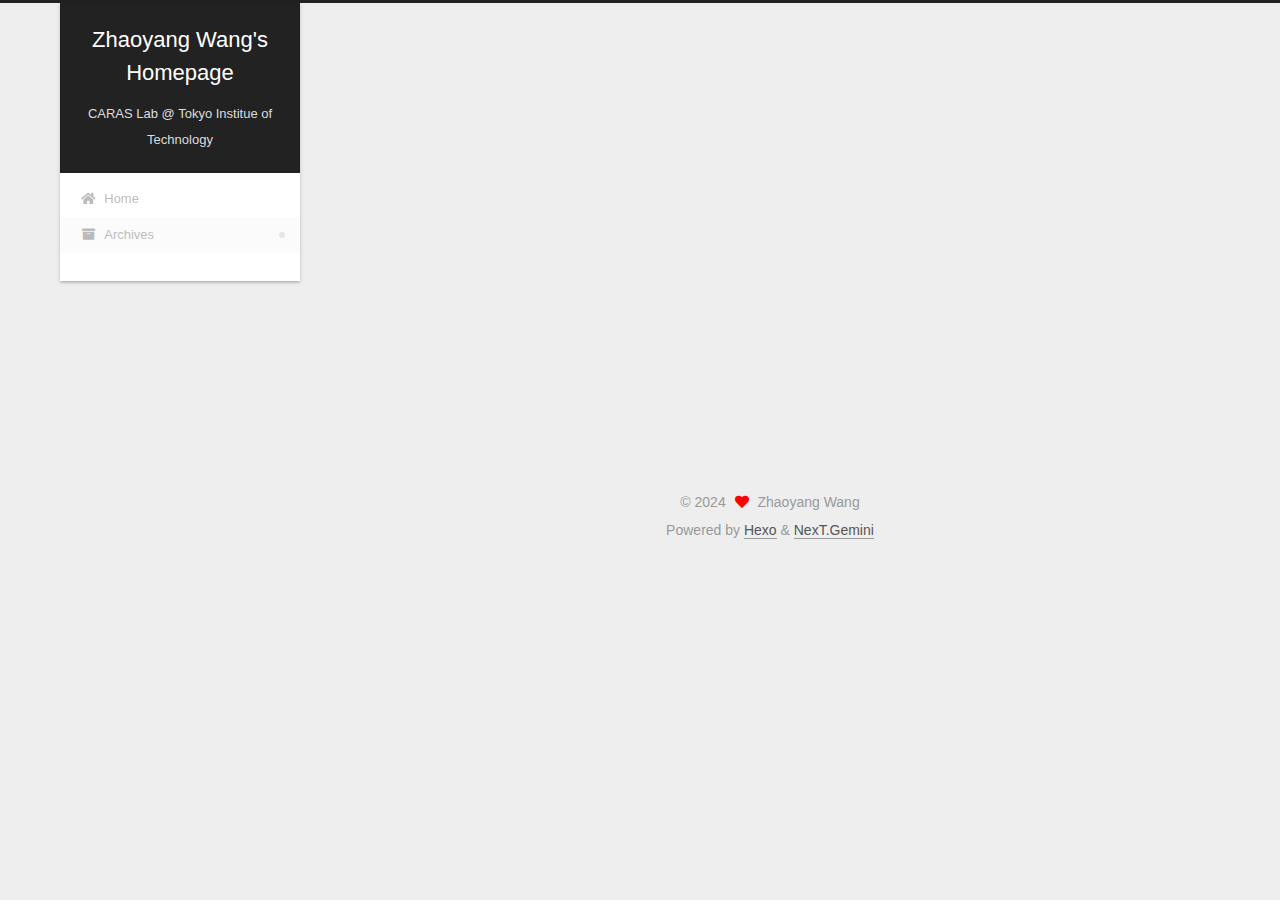
==== commit b1724452: "Site updated: 2024-04-15 17:47:39" ====
--- a/archives/index.html
+++ b/archives/index.html
@@ -20,15 +20,14 @@
     var CONFIG = {"hostname":"example.com","root":"/","scheme":"Gemini","version":"7.8.0","exturl":false,"sidebar":{"position":"left","display":"post","padding":18,"offset":12,"onmobile":false},"copycode":{"enable":false,"show_result":false,"style":null},"back2top":{"enable":true,"sidebar":false,"scrollpercent":false},"bookmark":{"enable":false,"color":"#222","save":"auto"},"fancybox":false,"mediumzoom":false,"lazyload":false,"pangu":false,"comments":{"style":"tabs","active":null,"storage":true,"lazyload":false,"nav":null},"algolia":{"hits":{"per_page":10},"labels":{"input_placeholder":"Search for Posts","hits_empty":"We didn't find any results for the search: ${query}","hits_stats":"${hits} results found in ${time} ms"}},"localsearch":{"enable":false,"trigger":"auto","top_n_per_article":1,"unescape":false,"preload":false},"motion":{"enable":true,"async":false,"transition":{"post_block":"fadeIn","post_header":"slideDownIn","post_body":"slideDownIn","coll_header":"slideLeftIn","sidebar":"slideUpIn"}}};
   </script>
 
-  <meta name="description" content="CARAS Lab Tokyo Institute of Technology">
+  <meta name="description" content="Doctoral student in Information and Communications Engineering">
 <meta property="og:type" content="website">
 <meta property="og:title" content="Zhaoyang Wang&#39;s Homepage">
 <meta property="og:url" content="http://example.com/archives/index.html">
 <meta property="og:site_name" content="Zhaoyang Wang&#39;s Homepage">
-<meta property="og:description" content="CARAS Lab Tokyo Institute of Technology">
+<meta property="og:description" content="Doctoral student in Information and Communications Engineering">
 <meta property="og:locale" content="en_US">
 <meta property="article:author" content="Zhaoyang Wang">
-<meta property="article:tag" content="Ph.D. student">
 <meta name="twitter:card" content="summary">
 
 <link rel="canonical" href="http://example.com/archives/">
@@ -98,7 +97,7 @@
       <h1 class="site-title">Zhaoyang Wang's Homepage</h1>
       <span class="logo-line-after"><i></i></span>
     </a>
-      <p class="site-subtitle" itemprop="description">Ph.D. student in Information and Communications Engineering</p>
+      <p class="site-subtitle" itemprop="description">CARAS Lab @ Tokyo Institue of Technology</p>
   </div>
 
   <div class="site-nav-right">
@@ -172,8 +171,8 @@
       </div>
 
       <div class="post-title">
-          <a class="post-title-link" href="/2024/04/04/Zhaoyang-Wang/" itemprop="url">
-            <span itemprop="name">Zhaoyang Wang</span>
+          <a class="post-title-link" href="/2024/04/04/Biography/" itemprop="url">
+            <span itemprop="name">Biography</span>
           </a>
       </div>
 
@@ -265,7 +264,7 @@
       <div class="site-overview-wrap sidebar-panel">
         <div class="site-author motion-element" itemprop="author" itemscope itemtype="http://schema.org/Person">
   <p class="site-author-name" itemprop="name">Zhaoyang Wang</p>
-  <div class="site-description" itemprop="description">CARAS Lab Tokyo Institute of Technology</div>
+  <div class="site-description" itemprop="description">Doctoral student in Information and Communications Engineering</div>
 </div>
 <div class="site-state-wrap motion-element">
   <nav class="site-state">
--- a/css/main.css
+++ b/css/main.css
@@ -1168,7 +1168,7 @@
 }
 .links-of-author a::before,
 .links-of-author span.exturl::before {
-  background: #ffff13;
+  background: #390e28;
   border-radius: 50%;
   content: ' ';
   display: inline-block;
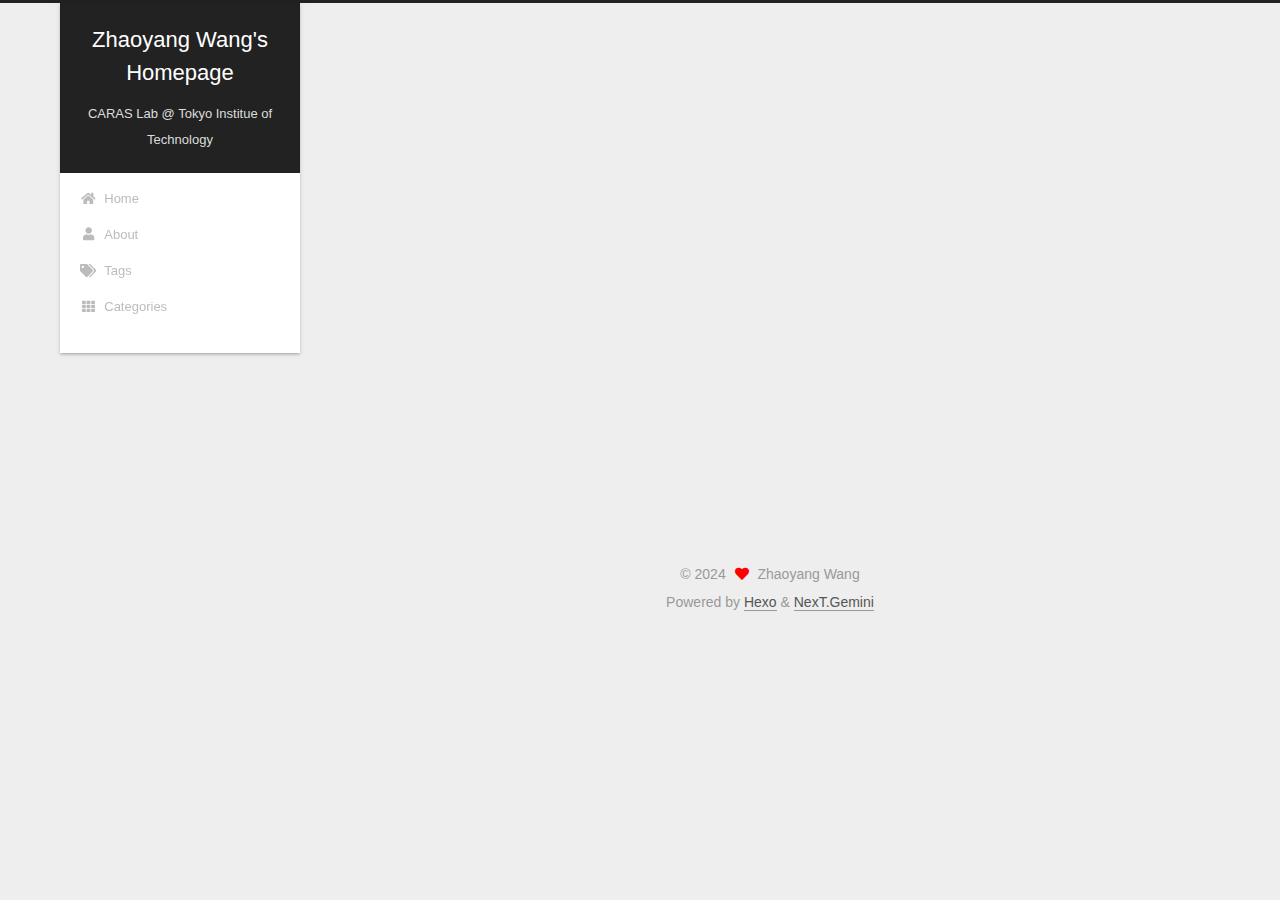
==== commit 2f310f89: "Site updated: 2024-04-15 18:01:50" ====
--- a/archives/index.html
+++ b/archives/index.html
@@ -116,9 +116,19 @@
     <a href="/" rel="section"><i class="fa fa-home fa-fw"></i>Home</a>
 
   </li>
-        <li class="menu-item menu-item-archives">
-
-    <a href="/archives/" rel="section"><i class="fa fa-archive fa-fw"></i>Archives</a>
+        <li class="menu-item menu-item-about">
+
+    <a href="/about/" rel="section"><i class="fa fa-user fa-fw"></i>About</a>
+
+  </li>
+        <li class="menu-item menu-item-tags">
+
+    <a href="/tags/" rel="section"><i class="fa fa-tags fa-fw"></i>Tags</a>
+
+  </li>
+        <li class="menu-item menu-item-categories">
+
+    <a href="/categories/" rel="section"><i class="fa fa-th fa-fw"></i>Categories</a>
 
   </li>
   </ul>
@@ -171,7 +181,7 @@
       </div>
 
       <div class="post-title">
-          <a class="post-title-link" href="/2024/04/04/Biography/" itemprop="url">
+          <a class="post-title-link" href="/Biography/" itemprop="url">
             <span itemprop="name">Biography</span>
           </a>
       </div>
@@ -191,7 +201,7 @@
       </div>
 
       <div class="post-title">
-          <a class="post-title-link" href="/2024/04/04/hello-world/" itemprop="url">
+          <a class="post-title-link" href="/hello-world/" itemprop="url">
             <span itemprop="name">Hello World</span>
           </a>
       </div>
@@ -269,8 +279,7 @@
 <div class="site-state-wrap motion-element">
   <nav class="site-state">
       <div class="site-state-item site-state-posts">
-          <a href="/archives/">
-        
+          <a href="/archives">
           <span class="site-state-item-count">2</span>
           <span class="site-state-item-name">posts</span>
         </a>
--- a/css/main.css
+++ b/css/main.css
@@ -1168,7 +1168,7 @@
 }
 .links-of-author a::before,
 .links-of-author span.exturl::before {
-  background: #390e28;
+  background: #8fcba6;
   border-radius: 50%;
   content: ' ';
   display: inline-block;
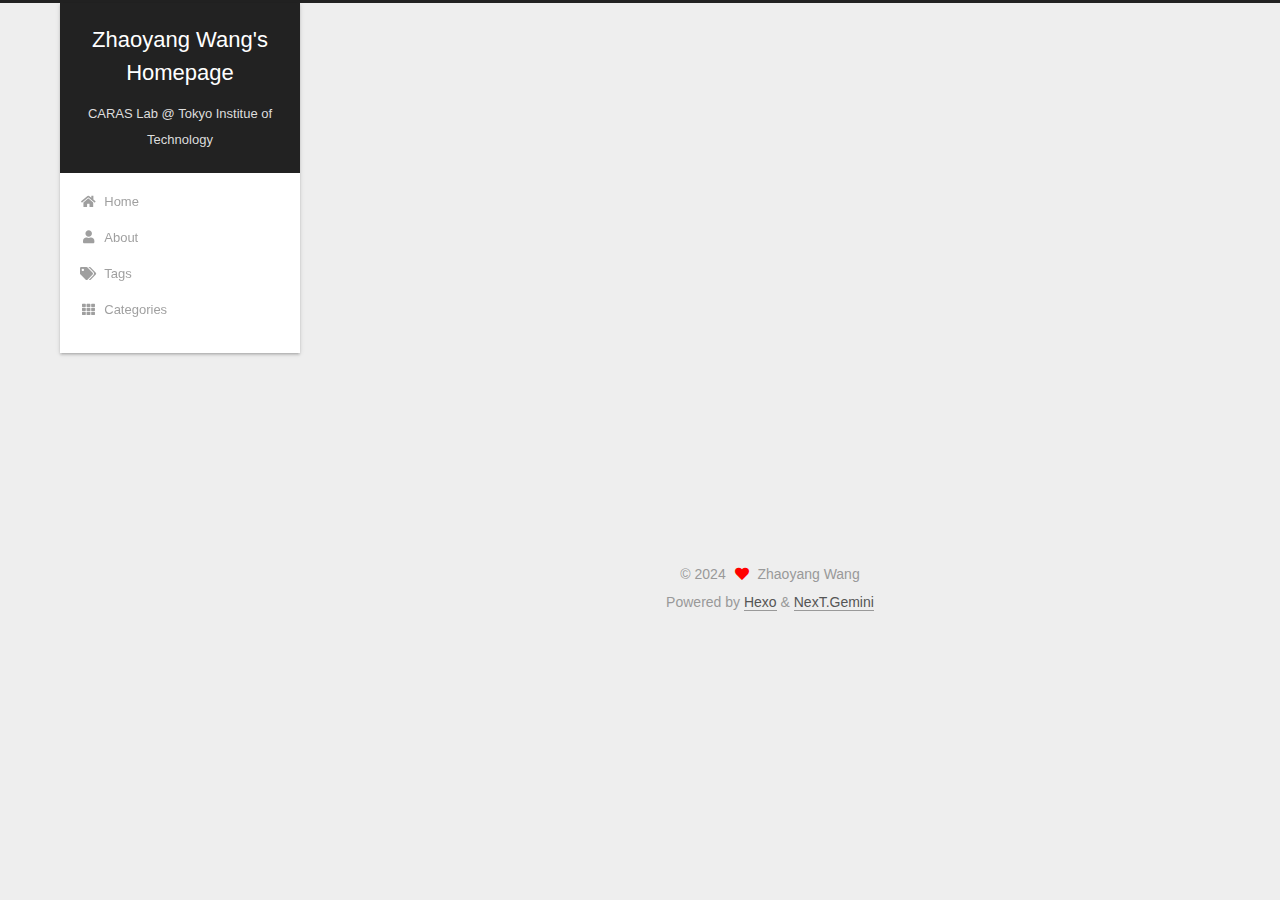
==== commit 9c61bcc2: "Site updated: 2024-04-15 18:04:56" ====
--- a/archives/index.html
+++ b/archives/index.html
@@ -181,7 +181,7 @@
       </div>
 
       <div class="post-title">
-          <a class="post-title-link" href="/Biography/" itemprop="url">
+          <a class="post-title-link" href="/2024/04/04/Biography/" itemprop="url">
             <span itemprop="name">Biography</span>
           </a>
       </div>
@@ -201,7 +201,7 @@
       </div>
 
       <div class="post-title">
-          <a class="post-title-link" href="/hello-world/" itemprop="url">
+          <a class="post-title-link" href="/2024/04/04/hello-world/" itemprop="url">
             <span itemprop="name">Hello World</span>
           </a>
       </div>
--- a/css/main.css
+++ b/css/main.css
@@ -1168,7 +1168,7 @@
 }
 .links-of-author a::before,
 .links-of-author span.exturl::before {
-  background: #8fcba6;
+  background: #3cd71c;
   border-radius: 50%;
   content: ' ';
   display: inline-block;
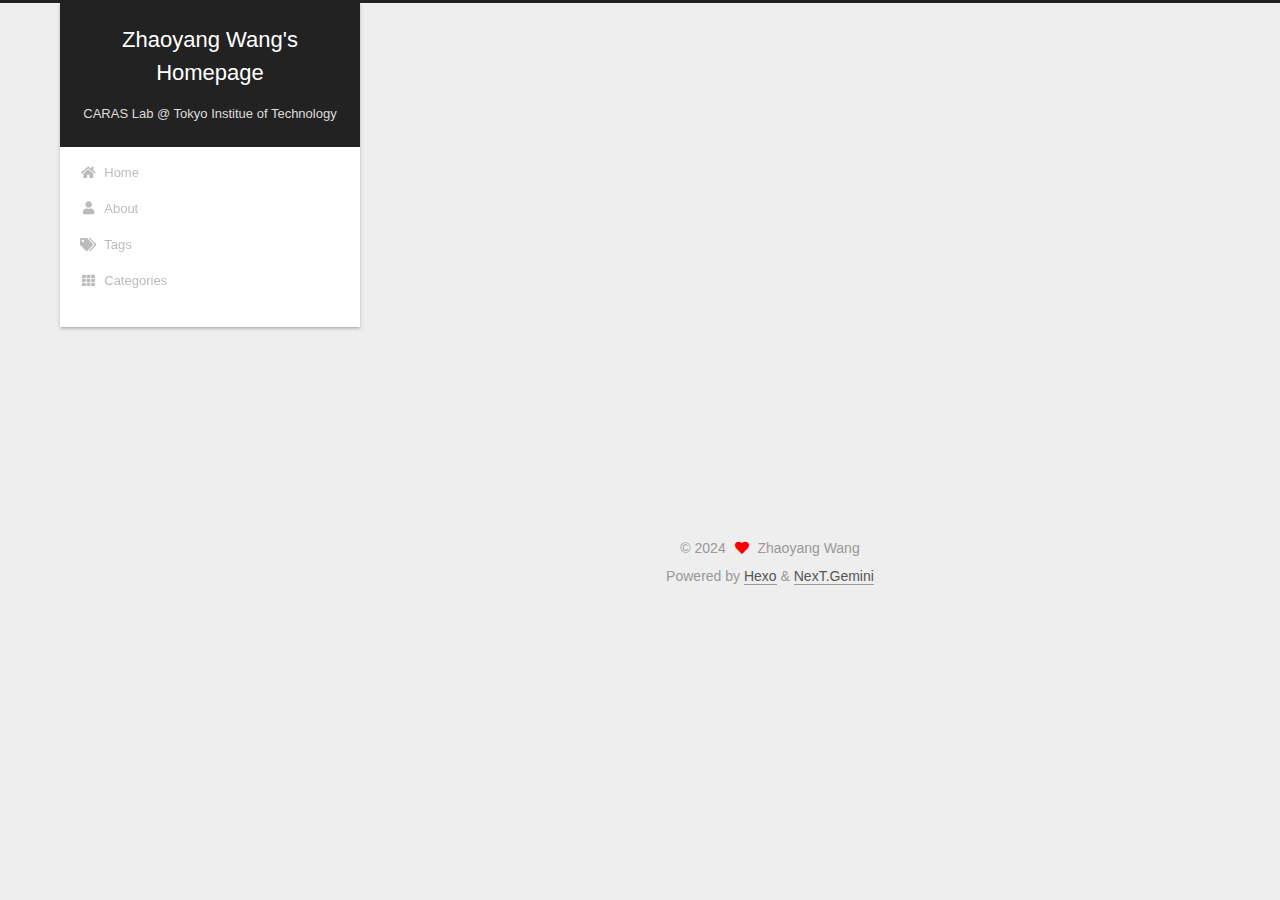
==== commit 3e4cdfb6: "Site updated: 2024-04-15 18:11:16" ====
--- a/archives/index.html
+++ b/archives/index.html
@@ -17,7 +17,7 @@
 
 <script id="hexo-configurations">
     var NexT = window.NexT || {};
-    var CONFIG = {"hostname":"example.com","root":"/","scheme":"Gemini","version":"7.8.0","exturl":false,"sidebar":{"position":"left","display":"post","padding":18,"offset":12,"onmobile":false},"copycode":{"enable":false,"show_result":false,"style":null},"back2top":{"enable":true,"sidebar":false,"scrollpercent":false},"bookmark":{"enable":false,"color":"#222","save":"auto"},"fancybox":false,"mediumzoom":false,"lazyload":false,"pangu":false,"comments":{"style":"tabs","active":null,"storage":true,"lazyload":false,"nav":null},"algolia":{"hits":{"per_page":10},"labels":{"input_placeholder":"Search for Posts","hits_empty":"We didn't find any results for the search: ${query}","hits_stats":"${hits} results found in ${time} ms"}},"localsearch":{"enable":false,"trigger":"auto","top_n_per_article":1,"unescape":false,"preload":false},"motion":{"enable":true,"async":false,"transition":{"post_block":"fadeIn","post_header":"slideDownIn","post_body":"slideDownIn","coll_header":"slideLeftIn","sidebar":"slideUpIn"}}};
+    var CONFIG = {"hostname":"example.com","root":"/","scheme":"Gemini","version":"7.8.0","exturl":false,"sidebar":{"position":"left","width":300,"display":"post","padding":18,"offset":12,"onmobile":false},"copycode":{"enable":false,"show_result":false,"style":null},"back2top":{"enable":true,"sidebar":false,"scrollpercent":false},"bookmark":{"enable":false,"color":"#222","save":"auto"},"fancybox":false,"mediumzoom":false,"lazyload":false,"pangu":false,"comments":{"style":"tabs","active":null,"storage":true,"lazyload":false,"nav":null},"algolia":{"hits":{"per_page":10},"labels":{"input_placeholder":"Search for Posts","hits_empty":"We didn't find any results for the search: ${query}","hits_stats":"${hits} results found in ${time} ms"}},"localsearch":{"enable":false,"trigger":"auto","top_n_per_article":1,"unescape":false,"preload":false},"motion":{"enable":true,"async":false,"transition":{"post_block":"fadeIn","post_header":"slideDownIn","post_body":"slideDownIn","coll_header":"slideLeftIn","sidebar":"slideUpIn"}}};
   </script>
 
   <meta name="description" content="Doctoral student in Information and Communications Engineering">
--- a/css/main.css
+++ b/css/main.css
@@ -1168,7 +1168,7 @@
 }
 .links-of-author a::before,
 .links-of-author span.exturl::before {
-  background: #3cd71c;
+  background: #ffff41;
   border-radius: 50%;
   content: ' ';
   display: inline-block;
@@ -2169,11 +2169,11 @@
   padding: 0;
   position: absolute;
   top: 0;
-  width: 240px;
+  width: 300px;
 }
 @media (min-width: 1200px) {
   .header-inner {
-    width: 240px;
+    width: 300px;
   }
 }
 @media (max-width: 991px) {
@@ -2200,7 +2200,7 @@
   box-shadow: 0 2px 2px 0 rgba(0,0,0,0.12), 0 3px 1px -2px rgba(0,0,0,0.06), 0 1px 5px 0 rgba(0,0,0,0.12);
   box-sizing: border-box;
   padding: 40px;
-  width: calc(100% - 252px);
+  width: calc(100% - 312px);
 }
 @media (max-width: 991px) {
   .content-wrap {
@@ -2342,7 +2342,7 @@
   box-shadow: none;
   margin-top: 100%;
   position: static;
-  width: 240px;
+  width: 300px;
 }
 @media (max-width: 991px) {
   .sidebar {
@@ -2358,7 +2358,7 @@
   box-shadow: 0 2px 2px 0 rgba(0,0,0,0.12), 0 3px 1px -2px rgba(0,0,0,0.06), 0 1px 5px 0 rgba(0,0,0,0.12), 0 -1px 0.5px 0 rgba(0,0,0,0.09);
   box-sizing: border-box;
   color: var(--text-color);
-  width: 240px;
+  width: 300px;
   opacity: 0;
 }
 .sidebar-inner.affix {
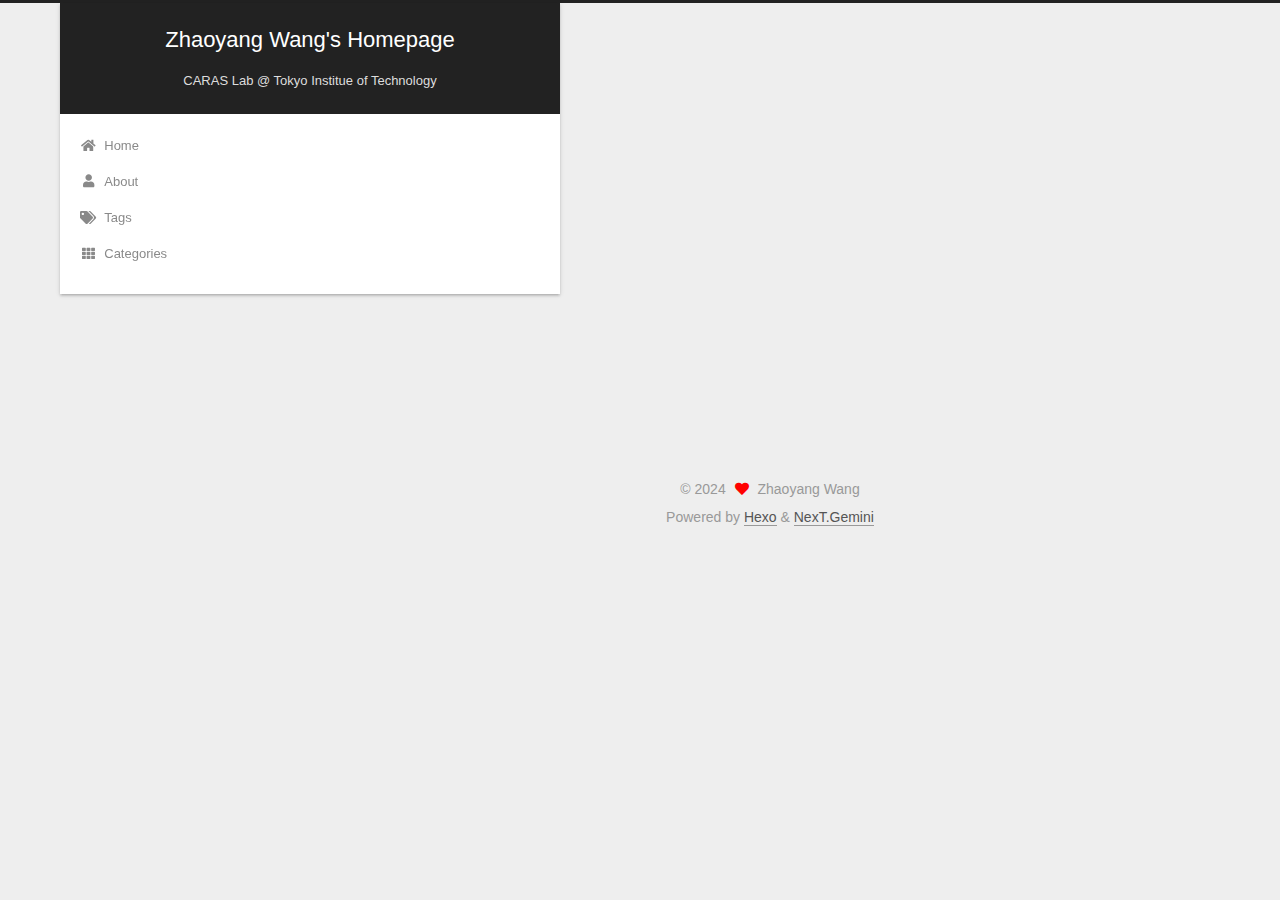
==== commit 560f8699: "Site updated: 2024-04-15 18:14:59" ====
--- a/archives/index.html
+++ b/archives/index.html
@@ -17,7 +17,7 @@
 
 <script id="hexo-configurations">
     var NexT = window.NexT || {};
-    var CONFIG = {"hostname":"example.com","root":"/","scheme":"Gemini","version":"7.8.0","exturl":false,"sidebar":{"position":"left","width":300,"display":"post","padding":18,"offset":12,"onmobile":false},"copycode":{"enable":false,"show_result":false,"style":null},"back2top":{"enable":true,"sidebar":false,"scrollpercent":false},"bookmark":{"enable":false,"color":"#222","save":"auto"},"fancybox":false,"mediumzoom":false,"lazyload":false,"pangu":false,"comments":{"style":"tabs","active":null,"storage":true,"lazyload":false,"nav":null},"algolia":{"hits":{"per_page":10},"labels":{"input_placeholder":"Search for Posts","hits_empty":"We didn't find any results for the search: ${query}","hits_stats":"${hits} results found in ${time} ms"}},"localsearch":{"enable":false,"trigger":"auto","top_n_per_article":1,"unescape":false,"preload":false},"motion":{"enable":true,"async":false,"transition":{"post_block":"fadeIn","post_header":"slideDownIn","post_body":"slideDownIn","coll_header":"slideLeftIn","sidebar":"slideUpIn"}}};
+    var CONFIG = {"hostname":"example.com","root":"/","scheme":"Gemini","version":"7.8.0","exturl":false,"sidebar":{"position":"left","width":500,"display":"post","padding":18,"offset":12,"onmobile":false},"copycode":{"enable":false,"show_result":false,"style":null},"back2top":{"enable":true,"sidebar":false,"scrollpercent":false},"bookmark":{"enable":false,"color":"#222","save":"auto"},"fancybox":false,"mediumzoom":false,"lazyload":false,"pangu":false,"comments":{"style":"tabs","active":null,"storage":true,"lazyload":false,"nav":null},"algolia":{"hits":{"per_page":10},"labels":{"input_placeholder":"Search for Posts","hits_empty":"We didn't find any results for the search: ${query}","hits_stats":"${hits} results found in ${time} ms"}},"localsearch":{"enable":false,"trigger":"auto","top_n_per_article":1,"unescape":false,"preload":false},"motion":{"enable":true,"async":false,"transition":{"post_block":"fadeIn","post_header":"slideDownIn","post_body":"slideDownIn","coll_header":"slideLeftIn","sidebar":"slideUpIn"}}};
   </script>
 
   <meta name="description" content="Doctoral student in Information and Communications Engineering">
--- a/css/main.css
+++ b/css/main.css
@@ -1168,7 +1168,7 @@
 }
 .links-of-author a::before,
 .links-of-author span.exturl::before {
-  background: #ffff41;
+  background: #e818ff;
   border-radius: 50%;
   content: ' ';
   display: inline-block;
@@ -2169,11 +2169,11 @@
   padding: 0;
   position: absolute;
   top: 0;
-  width: 300px;
+  width: 500px;
 }
 @media (min-width: 1200px) {
   .header-inner {
-    width: 300px;
+    width: 500px;
   }
 }
 @media (max-width: 991px) {
@@ -2200,7 +2200,7 @@
   box-shadow: 0 2px 2px 0 rgba(0,0,0,0.12), 0 3px 1px -2px rgba(0,0,0,0.06), 0 1px 5px 0 rgba(0,0,0,0.12);
   box-sizing: border-box;
   padding: 40px;
-  width: calc(100% - 312px);
+  width: calc(100% - 512px);
 }
 @media (max-width: 991px) {
   .content-wrap {
@@ -2342,7 +2342,7 @@
   box-shadow: none;
   margin-top: 100%;
   position: static;
-  width: 300px;
+  width: 500px;
 }
 @media (max-width: 991px) {
   .sidebar {
@@ -2358,7 +2358,7 @@
   box-shadow: 0 2px 2px 0 rgba(0,0,0,0.12), 0 3px 1px -2px rgba(0,0,0,0.06), 0 1px 5px 0 rgba(0,0,0,0.12), 0 -1px 0.5px 0 rgba(0,0,0,0.09);
   box-sizing: border-box;
   color: var(--text-color);
-  width: 300px;
+  width: 500px;
   opacity: 0;
 }
 .sidebar-inner.affix {
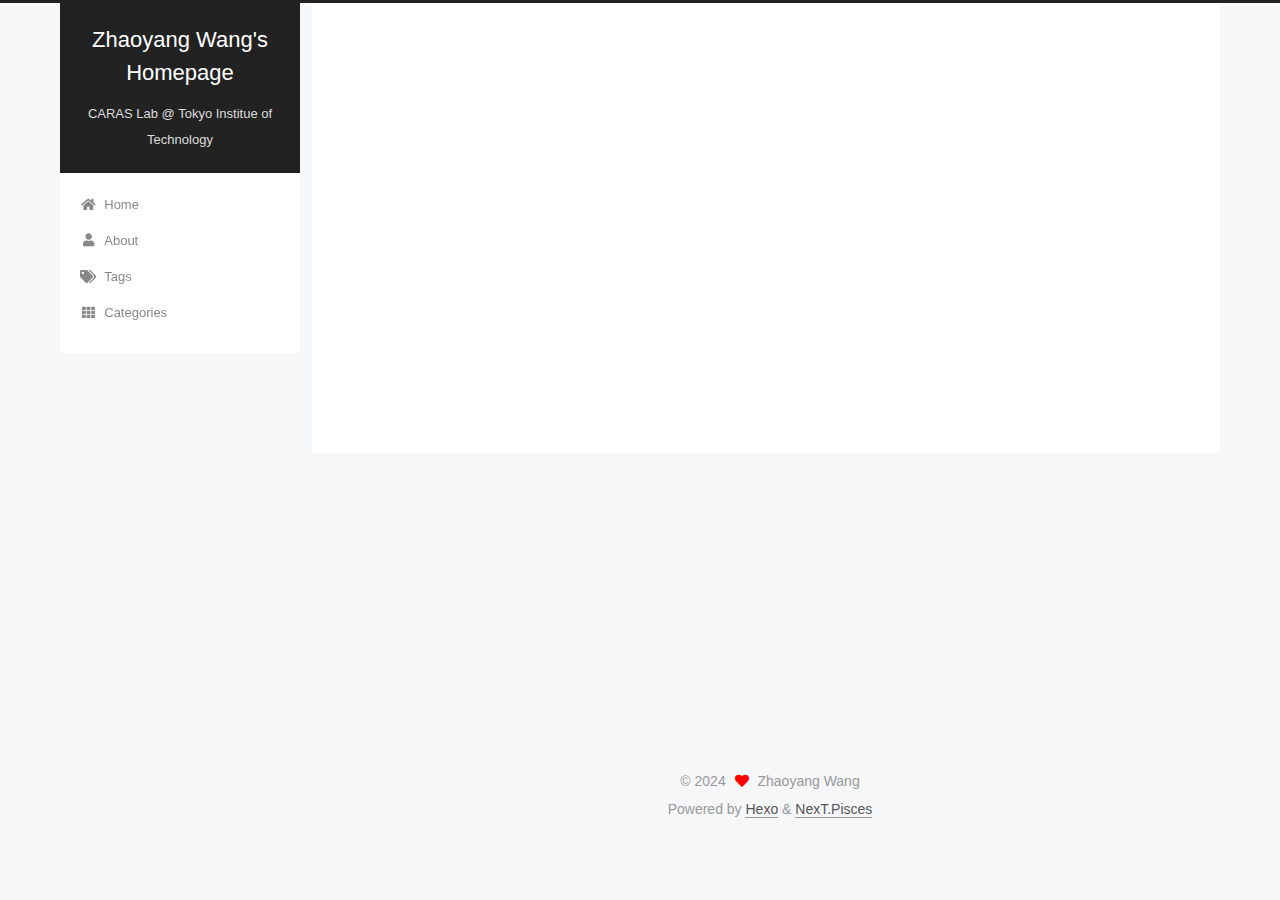
==== commit ab6cb110: "Site updated: 2024-04-15 18:49:24" ====
--- a/archives/index.html
+++ b/archives/index.html
@@ -17,7 +17,7 @@
 
 <script id="hexo-configurations">
     var NexT = window.NexT || {};
-    var CONFIG = {"hostname":"example.com","root":"/","scheme":"Gemini","version":"7.8.0","exturl":false,"sidebar":{"position":"left","width":500,"display":"post","padding":18,"offset":12,"onmobile":false},"copycode":{"enable":false,"show_result":false,"style":null},"back2top":{"enable":true,"sidebar":false,"scrollpercent":false},"bookmark":{"enable":false,"color":"#222","save":"auto"},"fancybox":false,"mediumzoom":false,"lazyload":false,"pangu":false,"comments":{"style":"tabs","active":null,"storage":true,"lazyload":false,"nav":null},"algolia":{"hits":{"per_page":10},"labels":{"input_placeholder":"Search for Posts","hits_empty":"We didn't find any results for the search: ${query}","hits_stats":"${hits} results found in ${time} ms"}},"localsearch":{"enable":false,"trigger":"auto","top_n_per_article":1,"unescape":false,"preload":false},"motion":{"enable":true,"async":false,"transition":{"post_block":"fadeIn","post_header":"slideDownIn","post_body":"slideDownIn","coll_header":"slideLeftIn","sidebar":"slideUpIn"}}};
+    var CONFIG = {"hostname":"example.com","root":"/","scheme":"Pisces","version":"7.8.0","exturl":false,"sidebar":{"position":"left","display":"post","padding":18,"offset":12,"onmobile":false},"copycode":{"enable":false,"show_result":false,"style":null},"back2top":{"enable":true,"sidebar":false,"scrollpercent":false},"bookmark":{"enable":false,"color":"#222","save":"auto"},"fancybox":false,"mediumzoom":false,"lazyload":false,"pangu":false,"comments":{"style":"tabs","active":null,"storage":true,"lazyload":false,"nav":null},"algolia":{"hits":{"per_page":10},"labels":{"input_placeholder":"Search for Posts","hits_empty":"We didn't find any results for the search: ${query}","hits_stats":"${hits} results found in ${time} ms"}},"localsearch":{"enable":false,"trigger":"auto","top_n_per_article":1,"unescape":false,"preload":false},"motion":{"enable":true,"async":false,"transition":{"post_block":"fadeIn","post_header":"slideDownIn","post_body":"slideDownIn","coll_header":"slideLeftIn","sidebar":"slideUpIn"}}};
   </script>
 
   <meta name="description" content="Doctoral student in Information and Communications Engineering">
@@ -273,6 +273,8 @@
 
       <div class="site-overview-wrap sidebar-panel">
         <div class="site-author motion-element" itemprop="author" itemscope itemtype="http://schema.org/Person">
+    <img class="site-author-image" itemprop="image" alt="Zhaoyang Wang"
+      src="/images/20240415183201.jpg">
   <p class="site-author-name" itemprop="name">Zhaoyang Wang</p>
   <div class="site-description" itemprop="description">Doctoral student in Information and Communications Engineering</div>
 </div>
@@ -286,6 +288,14 @@
       </div>
   </nav>
 </div>
+  <div class="links-of-author motion-element">
+      <span class="links-of-author-item">
+        <a href="https://github.com/kxwzy" title="GitHub → https:&#x2F;&#x2F;github.com&#x2F;kxwzy" rel="noopener" target="_blank"><i class="fab fa-github fa-fw"></i>GitHub</a>
+      </span>
+      <span class="links-of-author-item">
+        <a href="mailto:zhaoyang.wang39@foxmail.com" title="E-Mail → mailto:zhaoyang.wang39@foxmail.com" rel="noopener" target="_blank"><i class="fa fa-envelope fa-fw"></i>E-Mail</a>
+      </span>
+  </div>
 
 
 
@@ -314,7 +324,7 @@
   </span>
   <span class="author" itemprop="copyrightHolder">Zhaoyang Wang</span>
 </div>
-  <div class="powered-by">Powered by <a href="https://hexo.io/" class="theme-link" rel="noopener" target="_blank">Hexo</a> & <a href="https://theme-next.org/" class="theme-link" rel="noopener" target="_blank">NexT.Gemini</a>
+  <div class="powered-by">Powered by <a href="https://hexo.io/" class="theme-link" rel="noopener" target="_blank">Hexo</a> & <a href="https://pisces.theme-next.org/" class="theme-link" rel="noopener" target="_blank">NexT.Pisces</a>
   </div>
 
         
--- a/css/main.css
+++ b/css/main.css
@@ -1,5 +1,5 @@
 :root {
-  --body-bg-color: #eee;
+  --body-bg-color: #f5f7f9;
   --content-bg-color: #fff;
   --card-bg-color: #f5f5f5;
   --text-color: #555;
@@ -1141,6 +1141,7 @@
   margin: 0 auto;
   max-width: 120px;
   padding: 2px;
+  border-radius: 50%;
 }
 .site-author-name {
   color: var(--text-color);
@@ -1168,7 +1169,7 @@
 }
 .links-of-author a::before,
 .links-of-author span.exturl::before {
-  background: #e818ff;
+  background: #ff2e74;
   border-radius: 50%;
   content: ' ';
   display: inline-block;
@@ -2164,16 +2165,16 @@
 .header-inner {
   background: var(--content-bg-color);
   border-radius: initial;
-  box-shadow: 0 2px 2px 0 rgba(0,0,0,0.12), 0 3px 1px -2px rgba(0,0,0,0.06), 0 1px 5px 0 rgba(0,0,0,0.12);
+  box-shadow: initial;
   overflow: hidden;
   padding: 0;
   position: absolute;
   top: 0;
-  width: 500px;
+  width: 240px;
 }
 @media (min-width: 1200px) {
   .header-inner {
-    width: 500px;
+    width: 240px;
   }
 }
 @media (max-width: 991px) {
@@ -2197,10 +2198,10 @@
 .content-wrap {
   background: var(--content-bg-color);
   border-radius: initial;
-  box-shadow: 0 2px 2px 0 rgba(0,0,0,0.12), 0 3px 1px -2px rgba(0,0,0,0.06), 0 1px 5px 0 rgba(0,0,0,0.12);
+  box-shadow: initial;
   box-sizing: border-box;
   padding: 40px;
-  width: calc(100% - 512px);
+  width: calc(100% - 252px);
 }
 @media (max-width: 991px) {
   .content-wrap {
@@ -2342,7 +2343,7 @@
   box-shadow: none;
   margin-top: 100%;
   position: static;
-  width: 500px;
+  width: 240px;
 }
 @media (max-width: 991px) {
   .sidebar {
@@ -2355,10 +2356,10 @@
 .sidebar-inner {
   background: var(--content-bg-color);
   border-radius: initial;
-  box-shadow: 0 2px 2px 0 rgba(0,0,0,0.12), 0 3px 1px -2px rgba(0,0,0,0.06), 0 1px 5px 0 rgba(0,0,0,0.12), 0 -1px 0.5px 0 rgba(0,0,0,0.09);
+  box-shadow: initial;
   box-sizing: border-box;
   color: var(--text-color);
-  width: 500px;
+  width: 240px;
   opacity: 0;
 }
 .sidebar-inner.affix {
@@ -2439,127 +2440,3 @@
 .links-of-blogroll-item {
   padding: 0;
 }
-.content-wrap {
-  background: initial;
-  box-shadow: initial;
-  padding: initial;
-}
-.post-block {
-  background: var(--content-bg-color);
-  border-radius: initial;
-  box-shadow: 0 2px 2px 0 rgba(0,0,0,0.12), 0 3px 1px -2px rgba(0,0,0,0.06), 0 1px 5px 0 rgba(0,0,0,0.12);
-  padding: 40px;
-}
-.post-block + .post-block {
-  border-radius: initial;
-  box-shadow: 0 2px 2px 0 rgba(0,0,0,0.12), 0 3px 1px -2px rgba(0,0,0,0.06), 0 1px 5px 0 rgba(0,0,0,0.12), 0 -1px 0.5px 0 rgba(0,0,0,0.09);
-  margin-top: 12px;
-}
-.comments {
-  background: var(--content-bg-color);
-  border-radius: initial;
-  box-shadow: 0 2px 2px 0 rgba(0,0,0,0.12), 0 3px 1px -2px rgba(0,0,0,0.06), 0 1px 5px 0 rgba(0,0,0,0.12), 0 -1px 0.5px 0 rgba(0,0,0,0.09);
-  margin-top: 12px;
-  padding: 40px;
-}
-.tabs-comment {
-  margin-top: 1em;
-}
-.content {
-  padding-top: initial;
-}
-.post-eof {
-  display: none;
-}
-.pagination {
-  background: var(--content-bg-color);
-  border-radius: initial;
-  border-top: initial;
-  box-shadow: 0 2px 2px 0 rgba(0,0,0,0.12), 0 3px 1px -2px rgba(0,0,0,0.06), 0 1px 5px 0 rgba(0,0,0,0.12), 0 -1px 0.5px 0 rgba(0,0,0,0.09);
-  margin: 12px 0 0;
-  padding: 10px 0 10px;
-}
-.pagination .prev,
-.pagination .next,
-.pagination .page-number {
-  margin-bottom: initial;
-  top: initial;
-}
-.main {
-  padding-bottom: initial;
-}
-.footer {
-  bottom: auto;
-}
-.sub-menu {
-  border-bottom: initial;
-  box-shadow: 0 2px 2px 0 rgba(0,0,0,0.12), 0 3px 1px -2px rgba(0,0,0,0.06), 0 1px 5px 0 rgba(0,0,0,0.12);
-}
-.sub-menu + .content .post-block {
-  box-shadow: 0 2px 2px 0 rgba(0,0,0,0.12), 0 3px 1px -2px rgba(0,0,0,0.06), 0 1px 5px 0 rgba(0,0,0,0.12), 0 -1px 0.5px 0 rgba(0,0,0,0.09);
-  margin-top: 12px;
-}
-@media (min-width: 768px) and (max-width: 991px) {
-  .sub-menu + .content .post-block {
-    margin-top: 10px;
-  }
-}
-@media (max-width: 767px) {
-  .sub-menu + .content .post-block {
-    margin-top: 8px;
-  }
-}
-.post-body h1,
-.post-body h2 {
-  border-bottom: 1px solid #eee;
-}
-.post-body h3 {
-  border-bottom: 1px dotted #eee;
-}
-@media (min-width: 768px) and (max-width: 991px) {
-  .content-wrap {
-    padding: 10px;
-  }
-  .posts-expand .post-button {
-    margin-top: 20px;
-  }
-  .post-block {
-    border-radius: initial;
-    box-shadow: 0 2px 2px 0 rgba(0,0,0,0.12), 0 3px 1px -2px rgba(0,0,0,0.06), 0 1px 5px 0 rgba(0,0,0,0.12), 0 -1px 0.5px 0 rgba(0,0,0,0.09);
-    padding: 20px;
-  }
-  .post-block + .post-block {
-    margin-top: 10px;
-  }
-  .comments {
-    margin-top: 10px;
-    padding: 10px 20px;
-  }
-  .pagination {
-    margin: 10px 0 0;
-  }
-}
-@media (max-width: 767px) {
-  .content-wrap {
-    padding: 8px;
-  }
-  .posts-expand .post-button {
-    margin: 12px 0;
-  }
-  .post-block {
-    border-radius: initial;
-    box-shadow: 0 2px 2px 0 rgba(0,0,0,0.12), 0 3px 1px -2px rgba(0,0,0,0.06), 0 1px 5px 0 rgba(0,0,0,0.12), 0 -1px 0.5px 0 rgba(0,0,0,0.09);
-    min-height: auto;
-    padding: 12px;
-  }
-  .post-block + .post-block {
-    margin-top: 8px;
-  }
-  .comments {
-    margin-top: 8px;
-    padding: 10px 12px;
-  }
-  .pagination {
-    margin: 8px 0 0;
-  }
-}
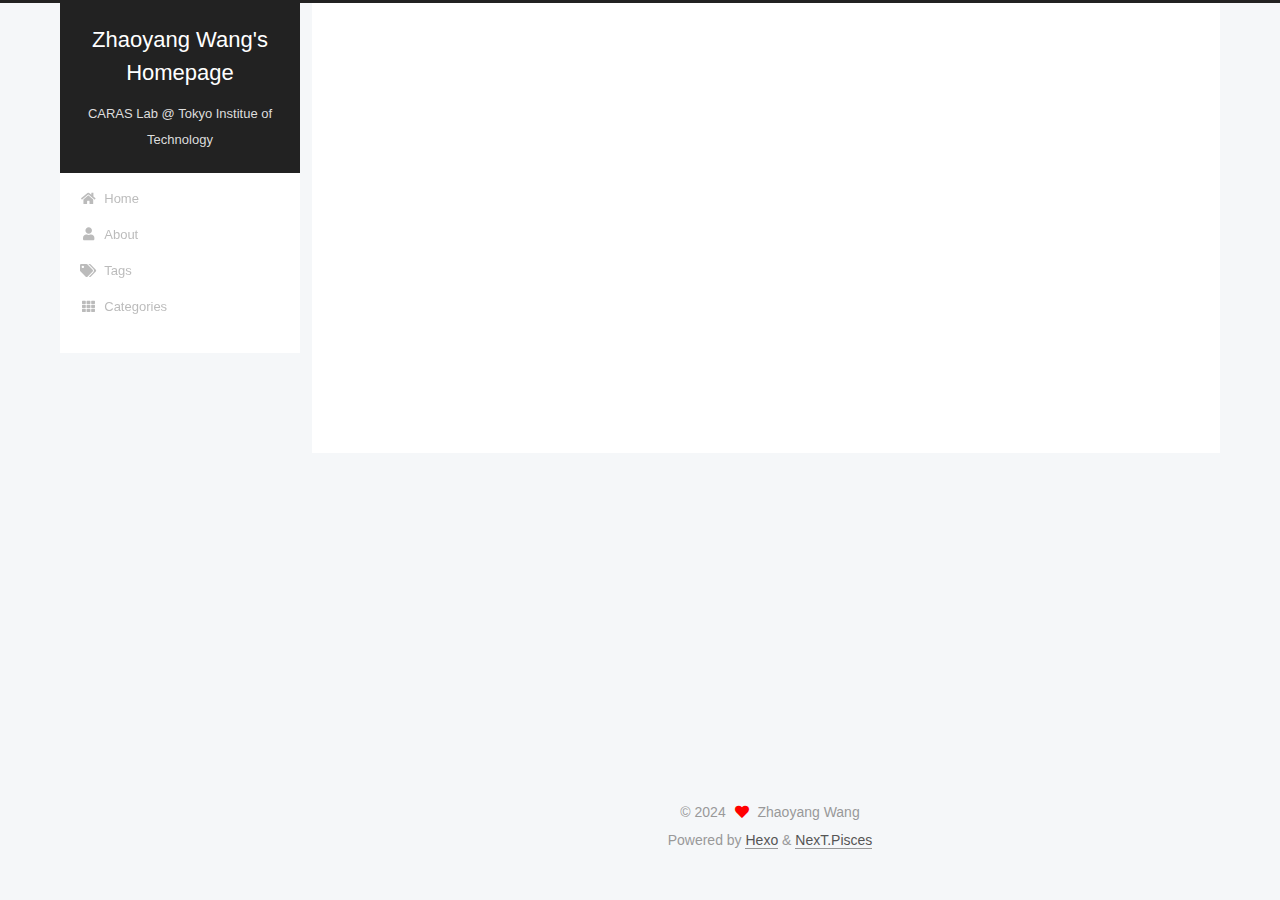
==== commit ab259561: "Site updated: 2024-04-15 19:19:52" ====
--- a/archives/index.html
+++ b/archives/index.html
@@ -295,6 +295,9 @@
       <span class="links-of-author-item">
         <a href="mailto:zhaoyang.wang39@foxmail.com" title="E-Mail → mailto:zhaoyang.wang39@foxmail.com" rel="noopener" target="_blank"><i class="fa fa-envelope fa-fw"></i>E-Mail</a>
       </span>
+      <span class="links-of-author-item">
+        <a href="https://kxwzy.github.io/document/CV_Zhaoyang_Wang.pdf" title="CV → https:&#x2F;&#x2F;kxwzy.github.io&#x2F;document&#x2F;CV_Zhaoyang_Wang.pdf" rel="noopener" target="_blank"><i class="fa fa-file fa-fw"></i>CV</a>
+      </span>
   </div>
 
 
--- a/css/main.css
+++ b/css/main.css
@@ -1169,7 +1169,7 @@
 }
 .links-of-author a::before,
 .links-of-author span.exturl::before {
-  background: #ff2e74;
+  background: #955eff;
   border-radius: 50%;
   content: ' ';
   display: inline-block;
